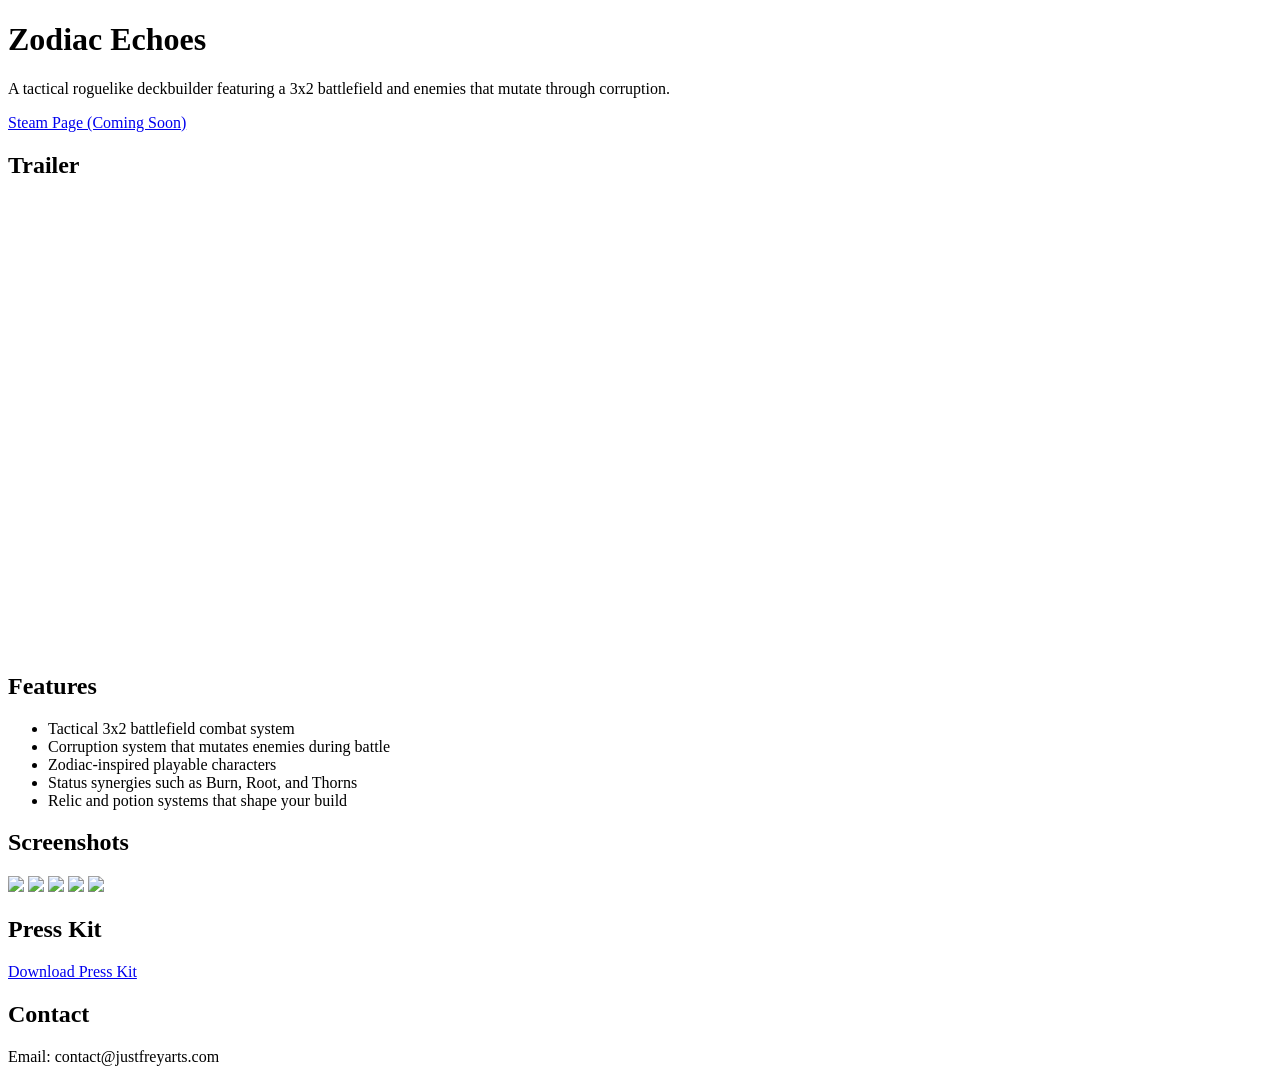
==== jp/index.html @ 33e1a5e1 "Add files via upload" ====
<!doctype html>
<html lang="en">
<head>
<meta charset="utf-8">
<meta name="viewport" content="width=device-width, initial-scale=1">
<title>Zodiac Echoes</title>
<link rel="stylesheet" href="style.css">
</head>

<body>

<div class="container">

<h1>Zodiac Echoes</h1>

<p class="tagline">
A tactical roguelike deckbuilder featuring a 3x2 battlefield and enemies that mutate through corruption.
</p>

<a class="button" href="#">Steam Page (Coming Soon)</a>

<h2>Trailer</h2>

<iframe width="800" height="450"
src="https://www.youtube.com/embed/D-wQ4sxnqoE"
title="Zodiac Echoes Trailer"
frameborder="0"
allowfullscreen>
</iframe>

<h2>Features</h2>

<ul>
<li>Tactical 3x2 battlefield combat system</li>
<li>Corruption system that mutates enemies during battle</li>
<li>Zodiac-inspired playable characters</li>
<li>Status synergies such as Burn, Root, and Thorns</li>
<li>Relic and potion systems that shape your build</li>
</ul>

<h2>Screenshots</h2>

<img src="images/screenshot1.png">
<img src="images/screenshot2.png">
<img src="images/screenshot3.png">
<img src="images/screenshot4.png">
<img src="images/screenshot5.png">

<h2>Press Kit</h2>

<a class="button" href="https://drive.google.com/file/d/1ltdT_NHINcRWcWzKrAo25rGVDyW46FDw/view?usp=sharing">
Download Press Kit
</a>

<h2>Contact</h2>

<p>Email: contact@justfreyarts.com</p>

</div>

</body>
</html>
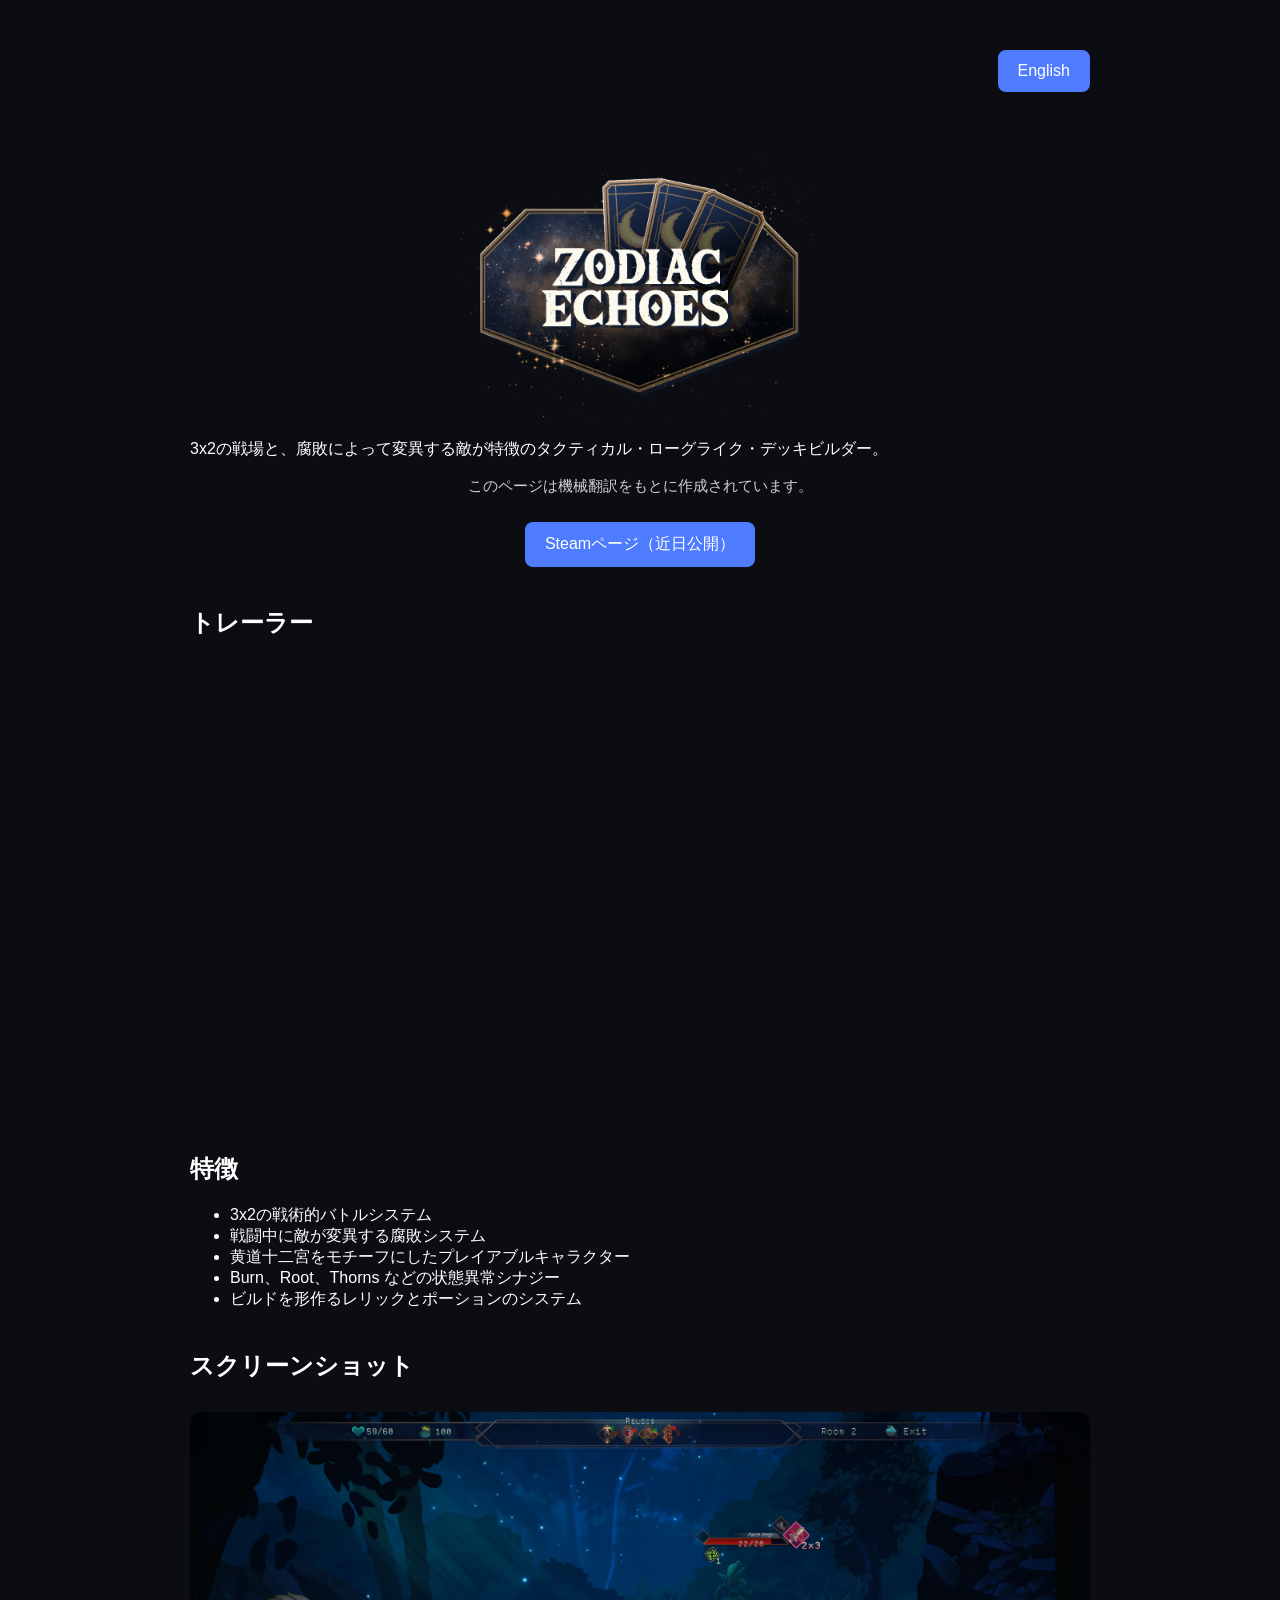
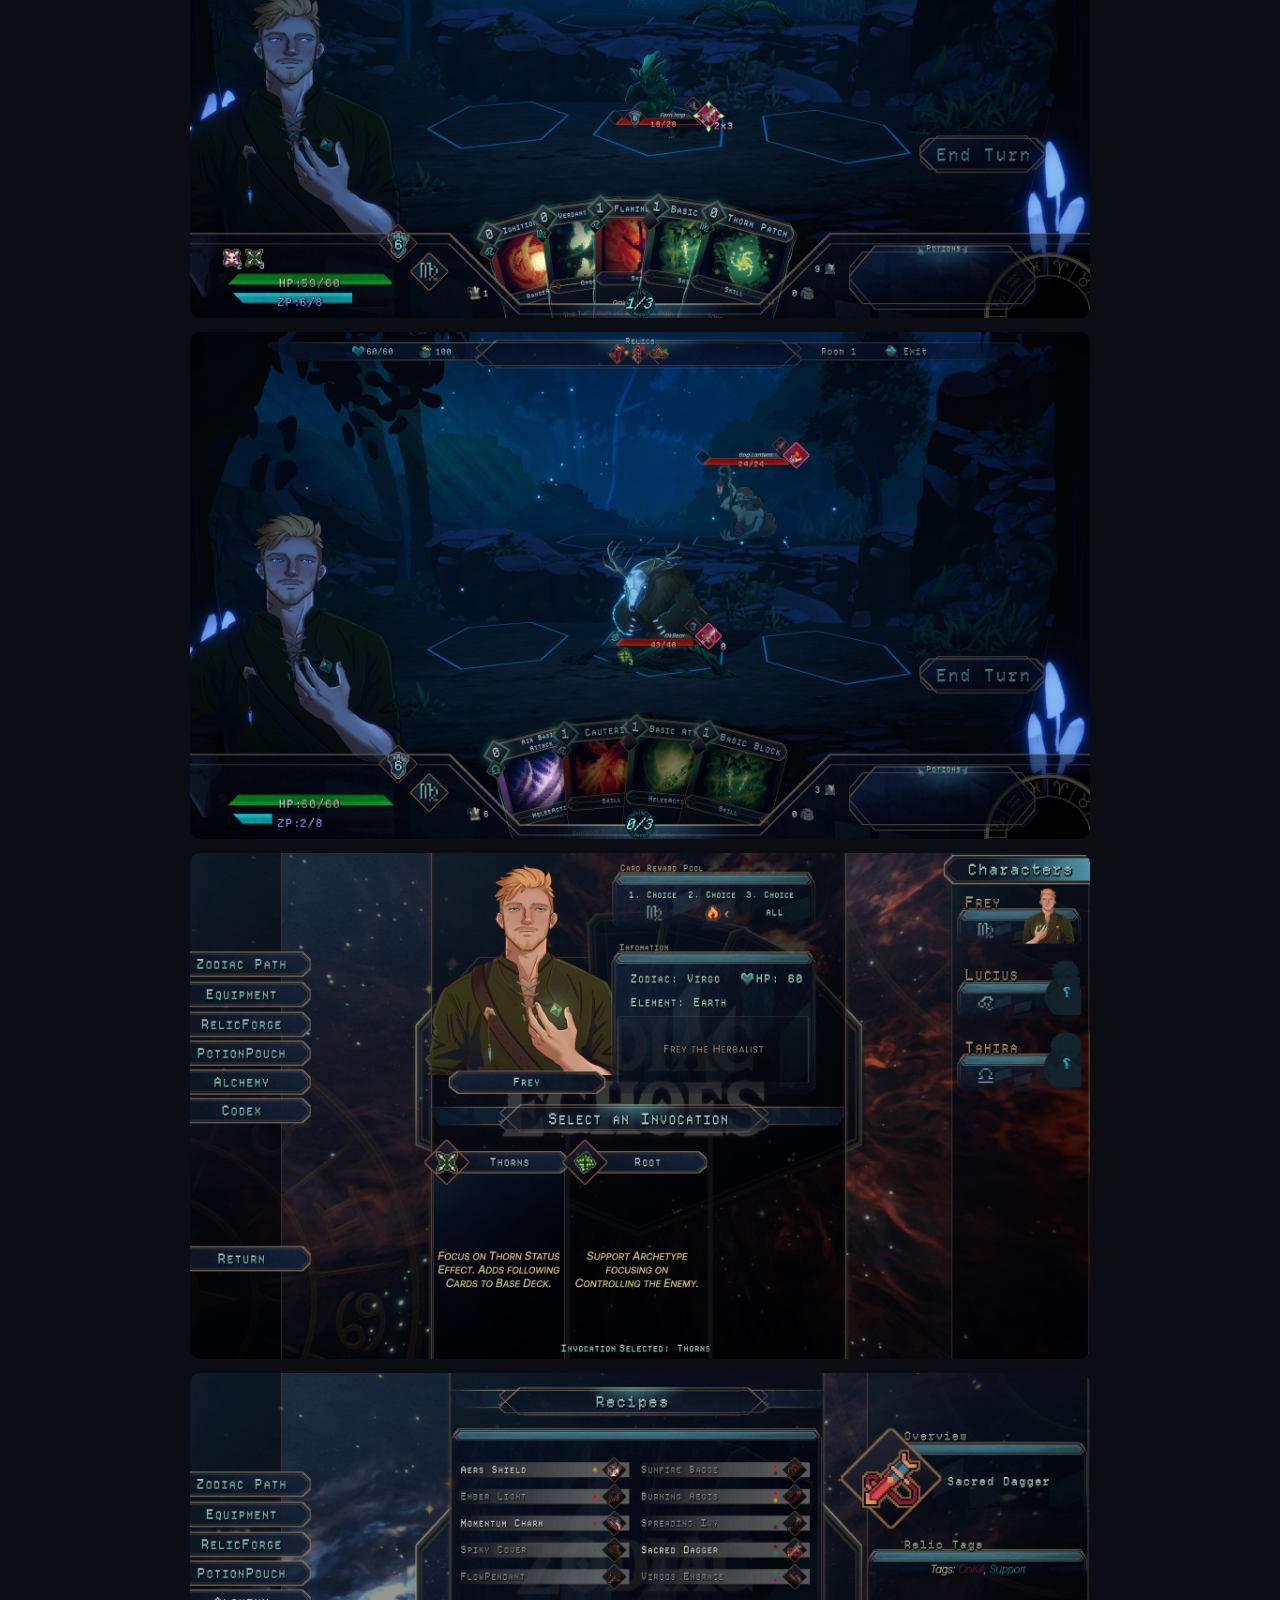
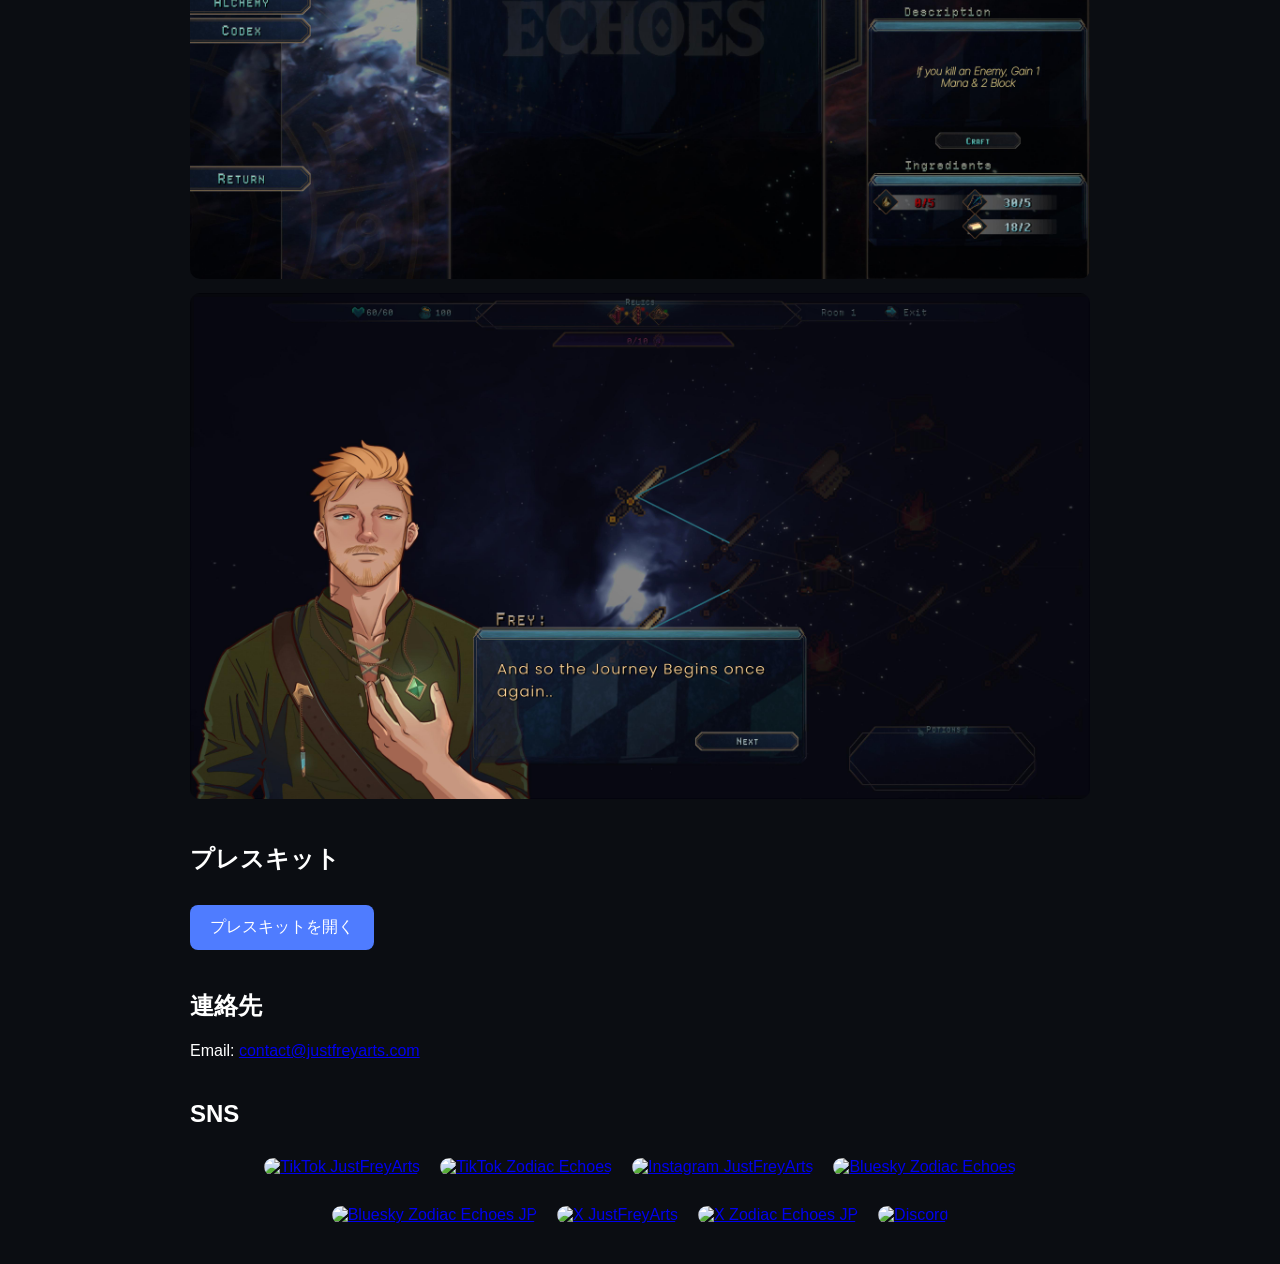
==== commit e645c200: "Create Japanese version of index.html Added Japanese version of the Zodiac Echoes webpage with local" ====
--- a/jp/index.html
+++ b/jp/index.html
@@ -1,62 +1,115 @@
 <!doctype html>
-<html lang="en">
+<html lang="ja">
 <head>
 <meta charset="utf-8">
 <meta name="viewport" content="width=device-width, initial-scale=1">
 <title>Zodiac Echoes</title>
-<link rel="stylesheet" href="style.css">
+<link rel="stylesheet" href="/style.css">
 </head>
 
 <body>
 
 <div class="container">
 
-<h1>Zodiac Echoes</h1>
+<div style="text-align:right; margin-bottom:20px;">
+  <a class="button" href="/">English</a>
+</div>
+
+<img src="/Images/logo.png" alt="Zodiac Echoes Logo" style="max-width: 400px; width: 100%; display:block; margin:0 auto 20px auto;">
 
 <p class="tagline">
-A tactical roguelike deckbuilder featuring a 3x2 battlefield and enemies that mutate through corruption.
+3x2の戦場と、腐敗によって変異する敵が特徴のタクティカル・ローグライク・デッキビルダー。
 </p>
 
-<a class="button" href="#">Steam Page (Coming Soon)</a>
+<p style="text-align:center; font-size:0.95rem; opacity:0.8;">
+このページは機械翻訳をもとに作成されています。
+</p>
 
-<h2>Trailer</h2>
+<div style="text-align:center; margin-bottom:30px;">
+  <a class="button" href="#">Steamページ（近日公開）</a>
+</div>
 
-<iframe width="800" height="450"
-src="https://www.youtube.com/embed/D-wQ4sxnqoE"
-title="Zodiac Echoes Trailer"
-frameborder="0"
-allowfullscreen>
-</iframe>
+<h2>トレーラー</h2>
 
-<h2>Features</h2>
+<div style="text-align:center; margin-bottom:30px;">
+  <iframe
+    style="width:100%; max-width:800px; aspect-ratio:16/9;"
+    src="https://www.youtube.com/embed/D-wQ4sxnqoE"
+    title="Zodiac Echoes Trailer"
+    frameborder="0"
+    allowfullscreen>
+  </iframe>
+</div>
+
+<h2>特徴</h2>
 
 <ul>
-<li>Tactical 3x2 battlefield combat system</li>
-<li>Corruption system that mutates enemies during battle</li>
-<li>Zodiac-inspired playable characters</li>
-<li>Status synergies such as Burn, Root, and Thorns</li>
-<li>Relic and potion systems that shape your build</li>
+<li>3x2の戦術的バトルシステム</li>
+<li>戦闘中に敵が変異する腐敗システム</li>
+<li>黄道十二宮をモチーフにしたプレイアブルキャラクター</li>
+<li>Burn、Root、Thorns などの状態異常シナジー</li>
+<li>ビルドを形作るレリックとポーションのシステム</li>
 </ul>
 
-<h2>Screenshots</h2>
+<h2>スクリーンショット</h2>
 
-<img src="images/screenshot1.png">
-<img src="images/screenshot2.png">
-<img src="images/screenshot3.png">
-<img src="images/screenshot4.png">
-<img src="images/screenshot5.png">
+<img src="/Images/screenshot1.png" alt="Screenshot 1">
+<img src="/Images/screenshot2.png" alt="Screenshot 2">
+<img src="/Images/screenshot3.png" alt="Screenshot 3">
+<img src="/Images/screenshot4.png" alt="Screenshot 4">
+<img src="/Images/screenshot5.png" alt="Screenshot 5">
 
-<h2>Press Kit</h2>
+<h2>プレスキット</h2>
 
-<a class="button" href="https://drive.google.com/file/d/1ltdT_NHINcRWcWzKrAo25rGVDyW46FDw/view?usp=sharing">
-Download Press Kit
-</a>
+<p>
+  <a class="button" href="https://drive.google.com/drive/folders/1XVY-5XpsSNvLoW3iq1N2djyEErdakzjo?usp=sharing" target="_blank">
+    プレスキットを開く
+  </a>
+</p>
 
-<h2>Contact</h2>
+<h2>連絡先</h2>
 
-<p>Email: contact@justfreyarts.com</p>
+<p>Email: <a href="mailto:contact@justfreyarts.com">contact@justfreyarts.com</a></p>
+
+<h2>SNS</h2>
+
+<div style="display:flex; flex-wrap:wrap; gap:20px; align-items:center; justify-content:center; margin-top:20px;">
+
+  <a href="https://www.tiktok.com/@justfreyarts?lang=en" target="_blank" title="TikTok JustFreyArts">
+    <img src="/Logo/tiktok-logo.png" alt="TikTok JustFreyArts" style="width:40px; height:40px;">
+  </a>
+
+  <a href="https://www.tiktok.com/@zodiacechoesgame?lang=en" target="_blank" title="TikTok Zodiac Echoes">
+    <img src="/Logo/tiktok-logo.png" alt="TikTok Zodiac Echoes" style="width:40px; height:40px;">
+  </a>
+
+  <a href="https://www.instagram.com/justfreyarts?igsh=N3FnMDBkcW8xdmNq" target="_blank" title="Instagram JustFreyArts">
+    <img src="/Logo/instagram-logo.png" alt="Instagram JustFreyArts" style="width:40px; height:40px;">
+  </a>
+
+  <a href="https://bsky.app/profile/zodiacechoes.bsky.social" target="_blank" title="Bluesky Zodiac Echoes">
+    <img src="/Logo/bluesky-logo.png" alt="Bluesky Zodiac Echoes" style="width:40px; height:40px;">
+  </a>
+
+  <a href="https://bsky.app/profile/zodiacechoes-jp.bsky.social" target="_blank" title="Bluesky Zodiac Echoes JP">
+    <img src="/Logo/bluesky-logo.png" alt="Bluesky Zodiac Echoes JP" style="width:40px; height:40px;">
+  </a>
+
+  <a href="https://x.com/justfreyarts?s=11" target="_blank" title="X JustFreyArts">
+    <img src="/Logo/x-logo.png" alt="X JustFreyArts" style="width:40px; height:40px;">
+  </a>
+
+  <a href="https://x.com/zodiacechoesjp?s=11" target="_blank" title="X Zodiac Echoes JP">
+    <img src="/Logo/x-logo.png" alt="X Zodiac Echoes JP" style="width:40px; height:40px;">
+  </a>
+
+  <a href="https://discord.gg/5UsZvKEeh" target="_blank" title="Discord">
+    <img src="/Logo/discord-logo.png" alt="Discord" style="width:40px; height:40px;">
+  </a>
+
+</div>
 
 </div>
 
 </body>
-</html>+</html>
--- a/style.css
+++ b/style.css
@@ -0,0 +1,36 @@
+body{
+background:#0b0d12;
+color:white;
+font-family:Arial, sans-serif;
+margin:0;
+}
+
+.container{
+max-width:900px;
+margin:auto;
+padding:40px;
+}
+
+h1{
+font-size:40px;
+}
+
+h2{
+margin-top:40px;
+}
+
+img{
+width:100%;
+margin-top:10px;
+border-radius:10px;
+}
+
+.button{
+display:inline-block;
+padding:12px 20px;
+background:#4f7cff;
+color:white;
+text-decoration:none;
+border-radius:8px;
+margin-top:10px;
+}
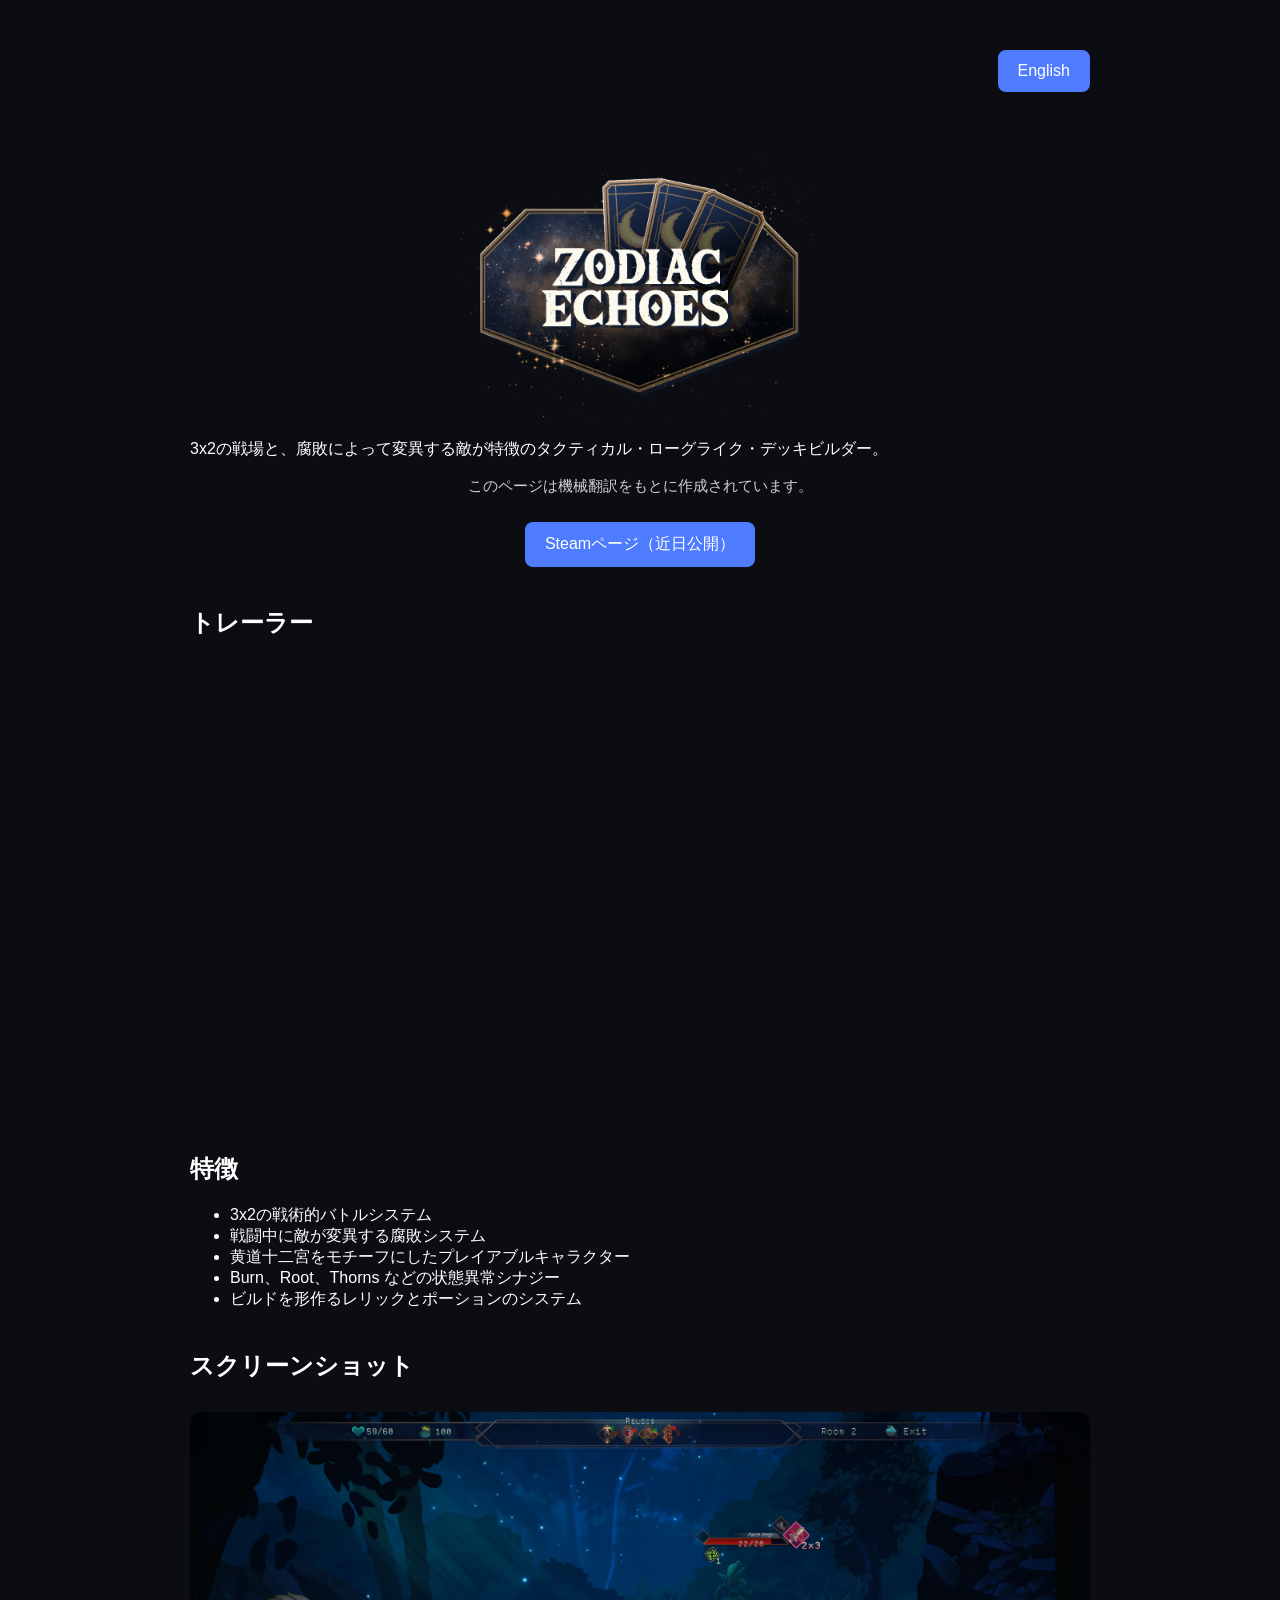
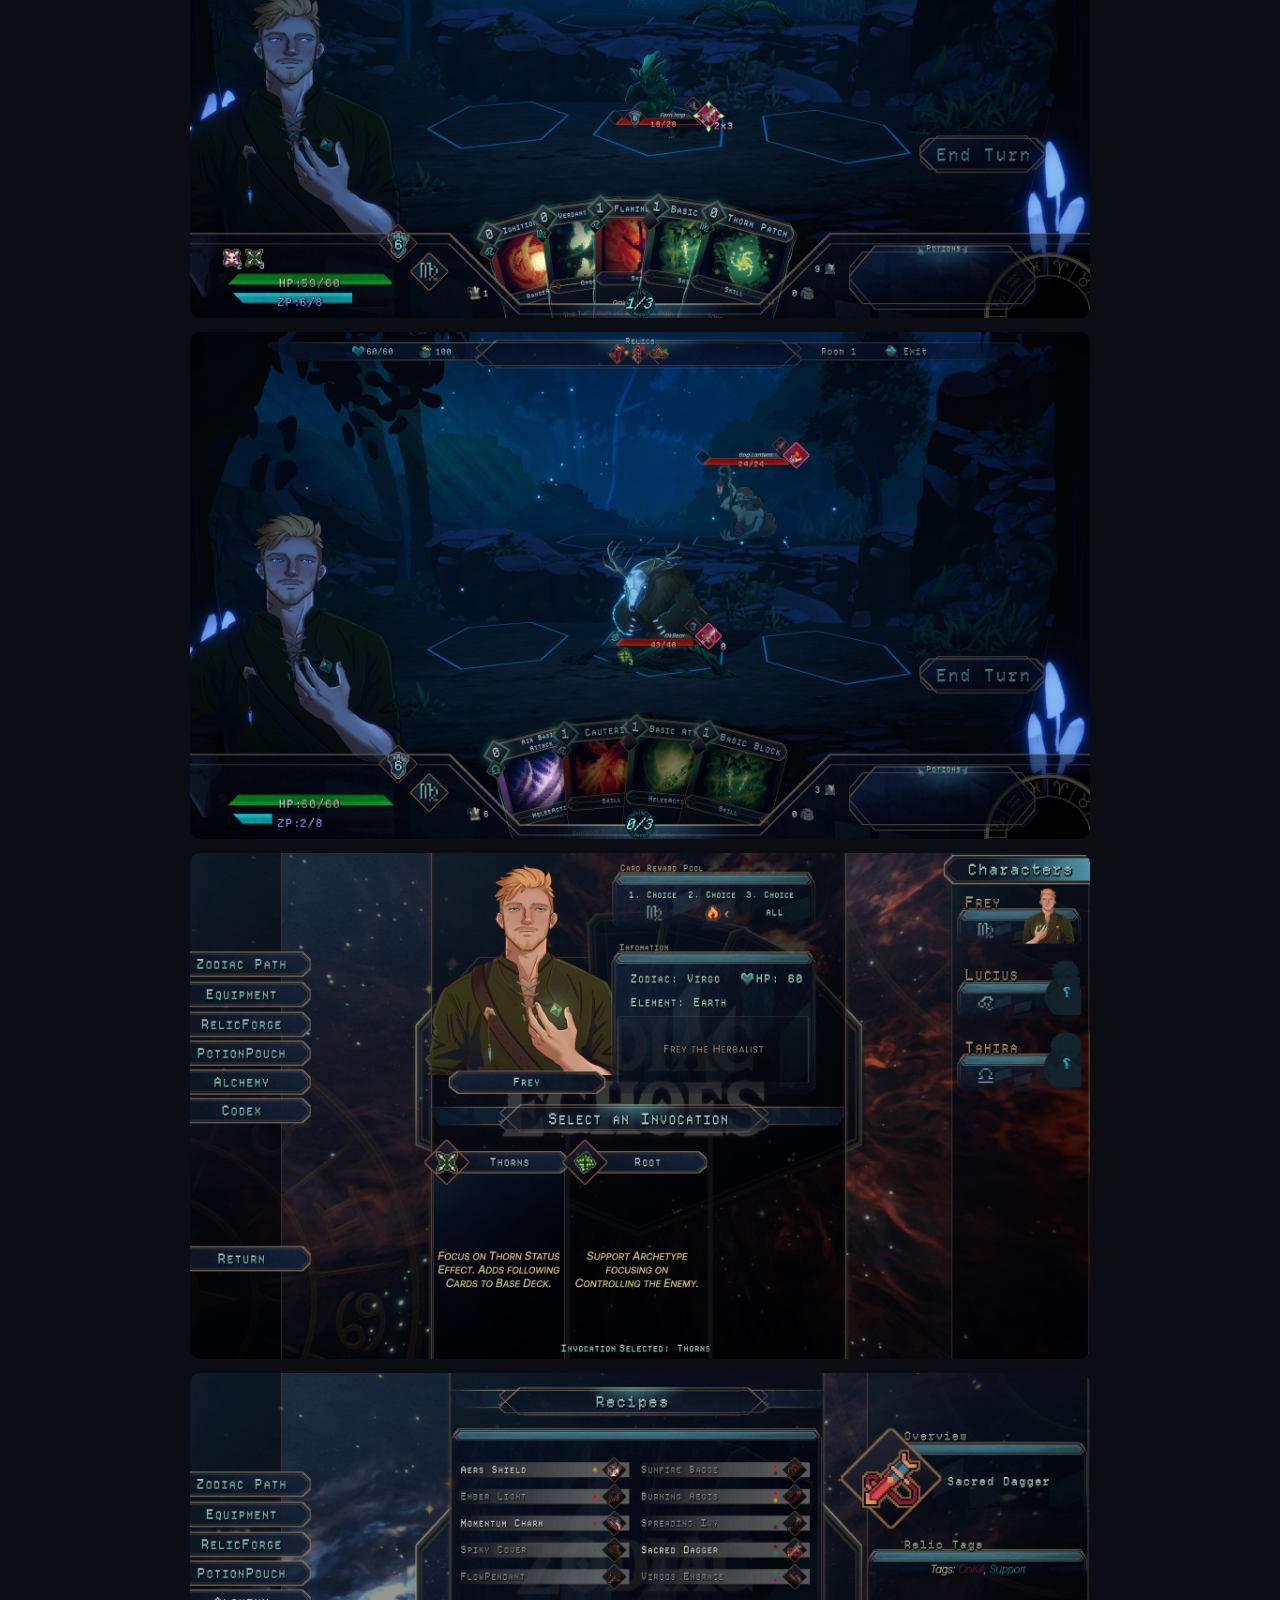
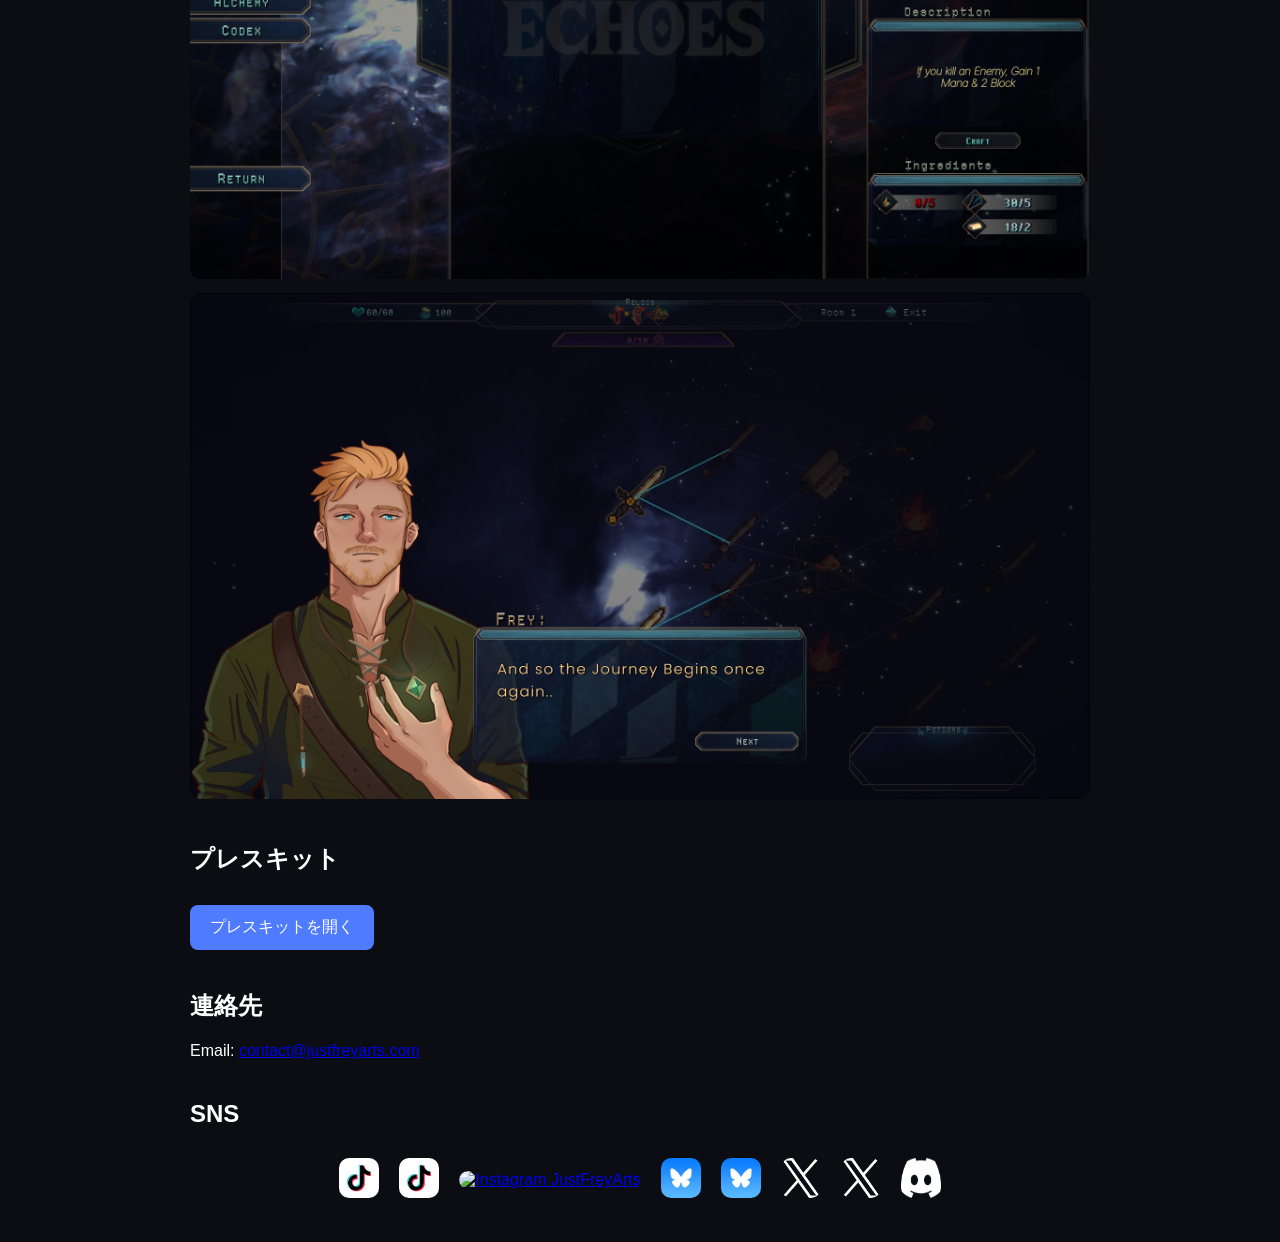
==== commit cd6a20f9: "Fix HTML encoding issues in index.html" ====
--- a/jp/index.html
+++ b/jp/index.html
@@ -83,7 +83,7 @@
     <img src="/Logo/tiktok-logo.png" alt="TikTok Zodiac Echoes" style="width:40px; height:40px;">
   </a>
 
-  <a href="https://www.instagram.com/justfreyarts?igsh=N3FnMDBkcW8xdmNq" target="_blank" title="Instagram JustFreyArts">
+  <a href="https://www.instagram.com/justfreyarts/" target="_blank" title="Instagram JustFreyArts">
     <img src="/Logo/instagram-logo.png" alt="Instagram JustFreyArts" style="width:40px; height:40px;">
   </a>
 
@@ -113,3 +113,4 @@
 
 </body>
 </html>
+
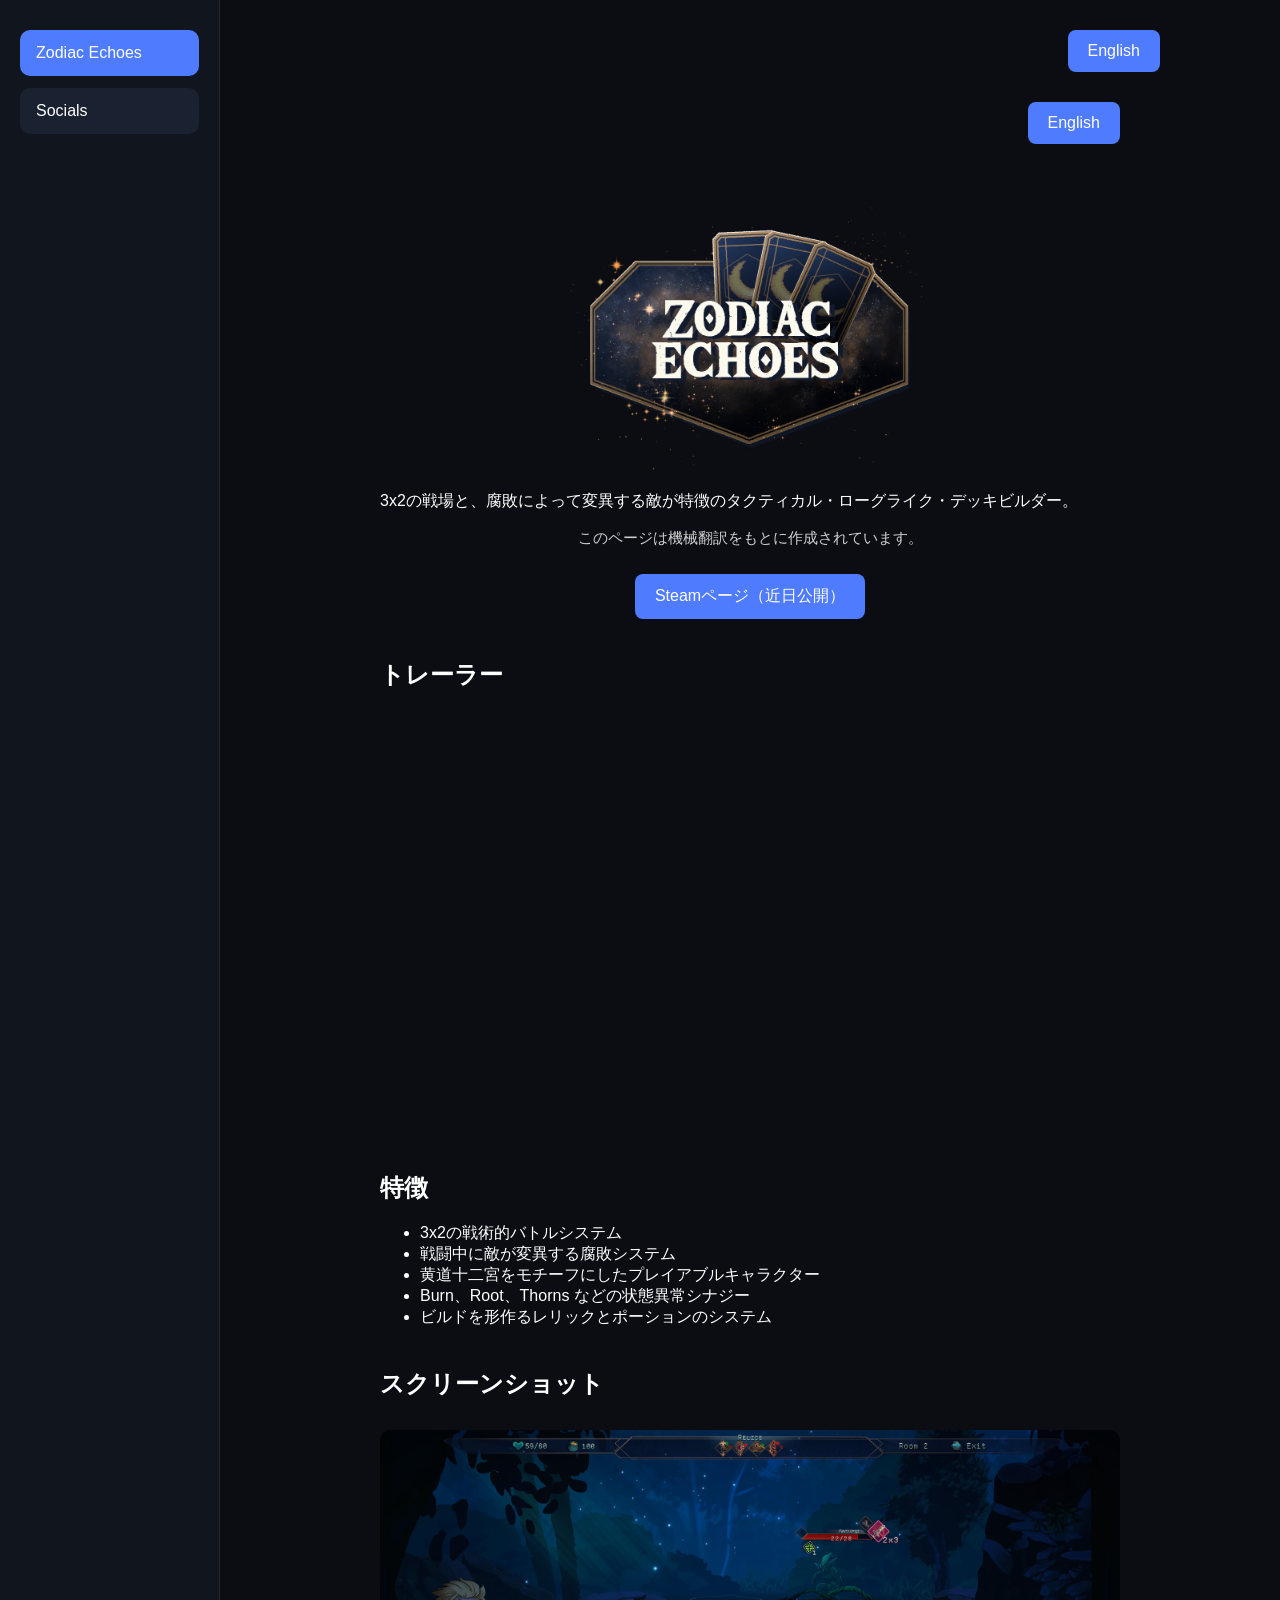
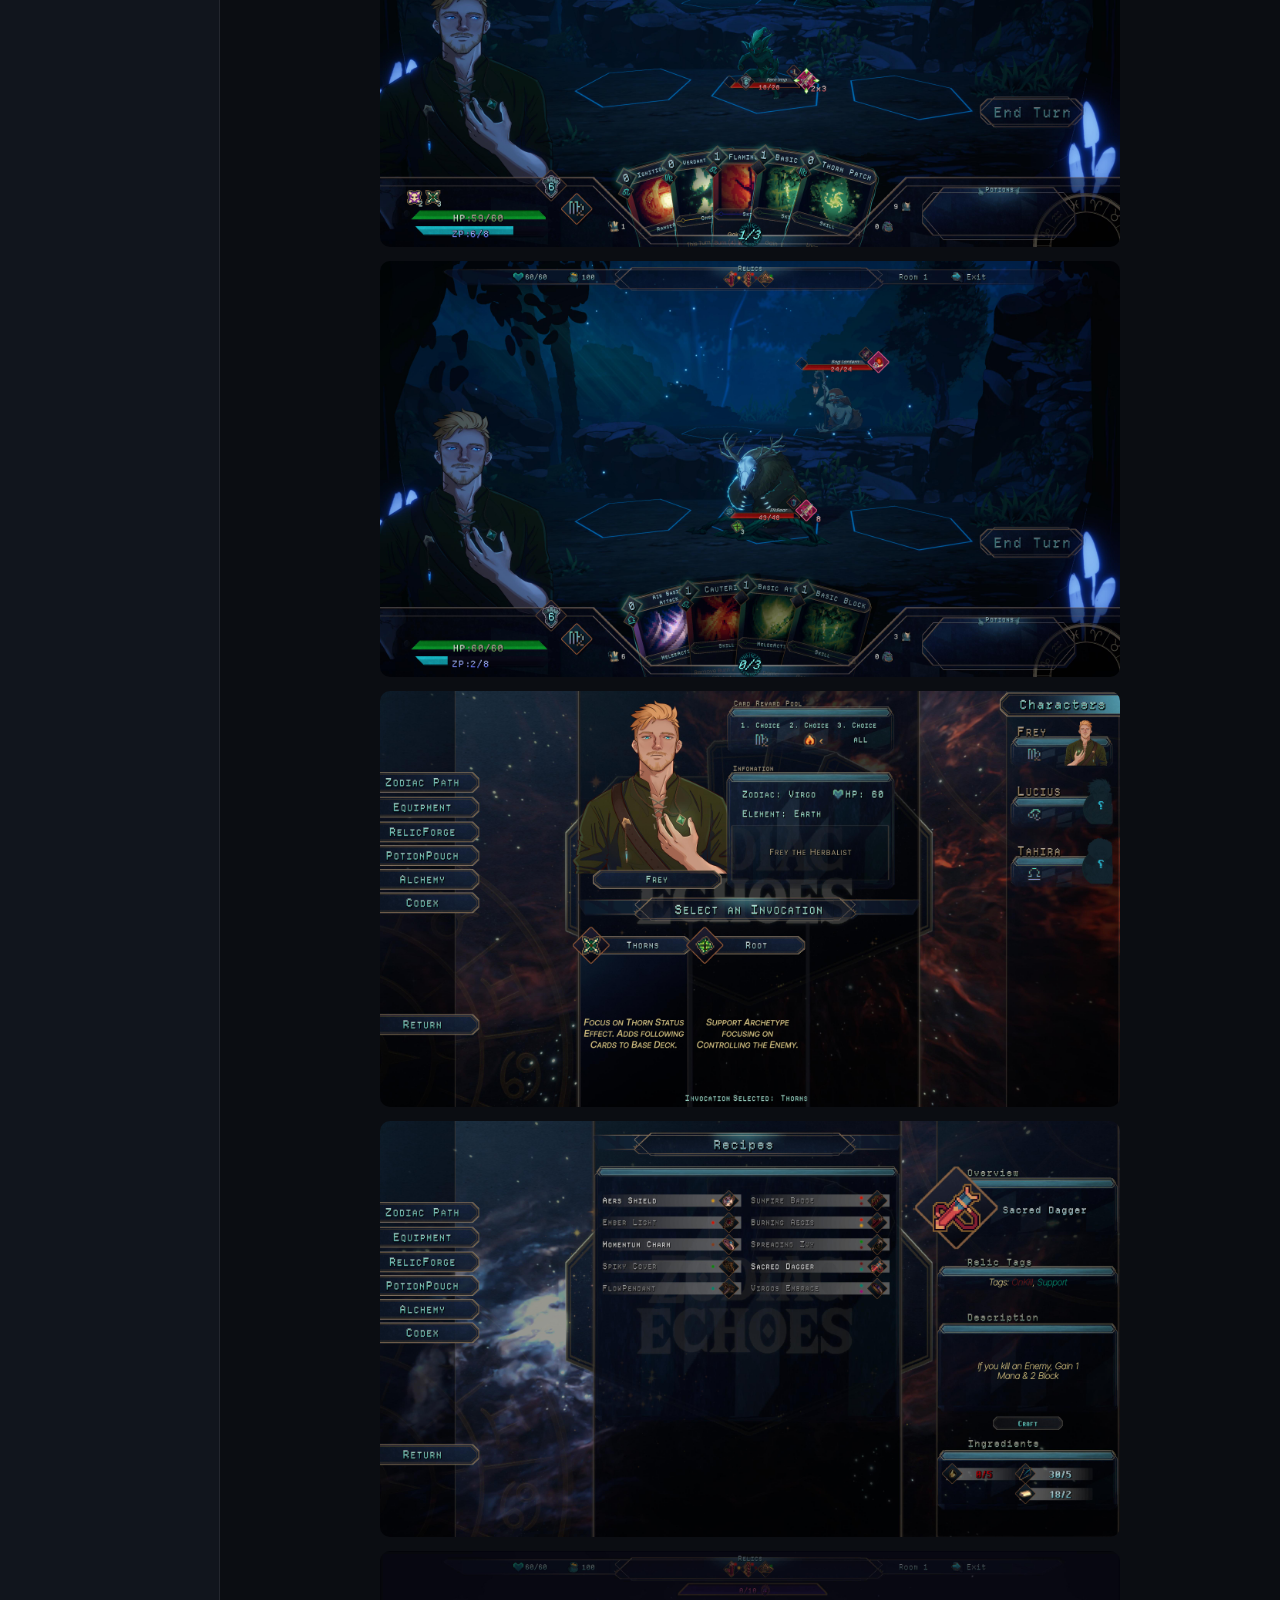
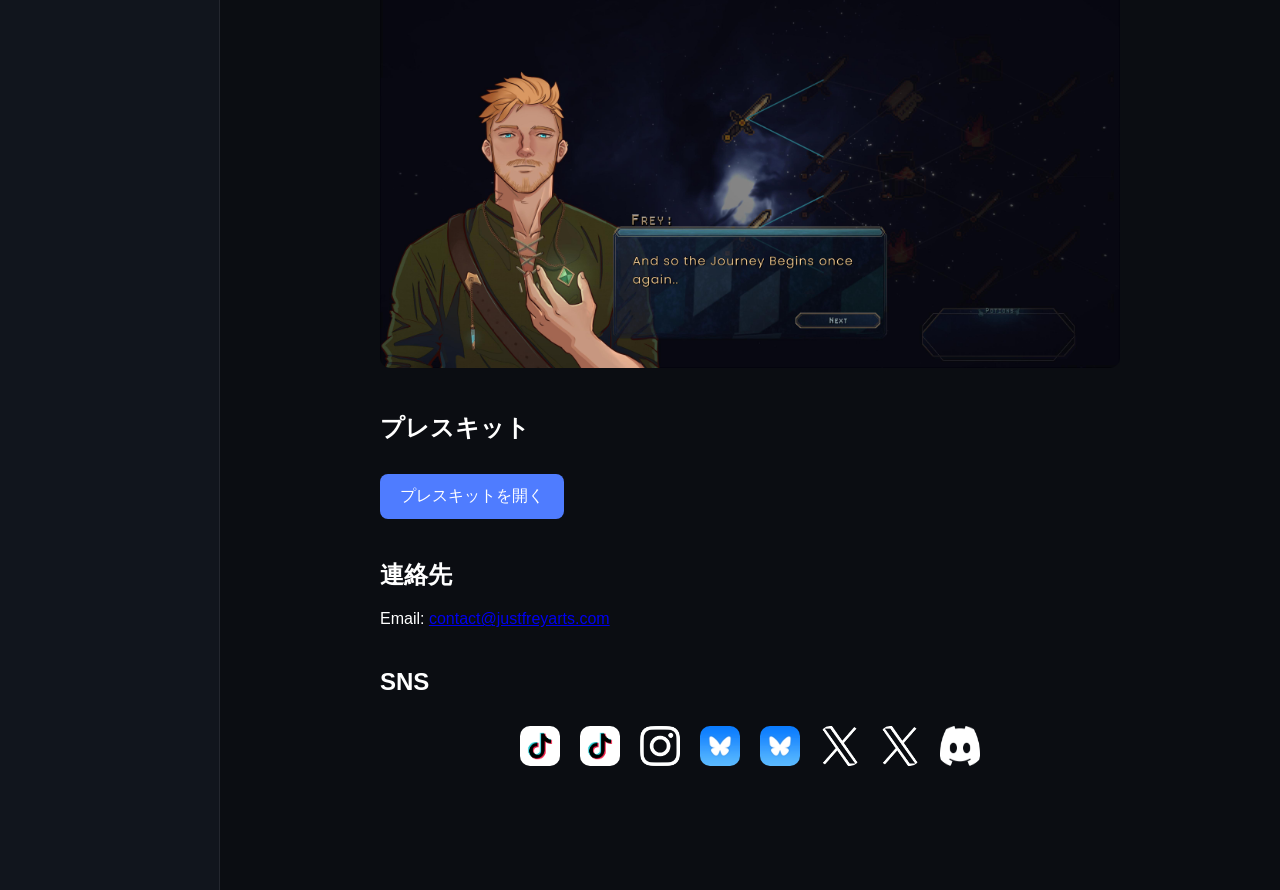
==== commit 9644d195: "Update index.html" ====
--- a/jp/index.html
+++ b/jp/index.html
@@ -1,3 +1,27 @@
+<!doctype html>
+<html lang="ja">
+<head>
+  <meta charset="utf-8">
+  <meta name="viewport" content="width=device-width, initial-scale=1">
+  <title>Zodiac Echoes</title>
+  <link rel="stylesheet" href="/style.css">
+</head>
+<body>
+
+  <div class="page-layout">
+
+    <aside class="side-tabs">
+      <a class="side-tab active" href="/jp/">Zodiac Echoes</a>
+      <a class="side-tab" href="/jp/socials/">Socials</a>
+    </aside>
+
+    <main class="main-content">
+      <div class="top-tabs">
+        <a class="button" href="/">English</a>
+      </div>
+
+      <div class="container">
+       
 <!doctype html>
 <html lang="ja">
 <head>
@@ -114,3 +138,11 @@
 </body>
 </html>
 
+
+      </div>
+    </main>
+
+  </div>
+
+</body>
+</html>
--- a/style.css
+++ b/style.css
@@ -1,36 +1,116 @@
 body{
-background:#0b0d12;
-color:white;
-font-family:Arial, sans-serif;
-margin:0;
+  background:#0b0d12;
+  color:white;
+  font-family:Arial, sans-serif;
+  margin:0;
+}
+
+.page-layout{
+  display:flex;
+  min-height:100vh;
+}
+
+.side-tabs{
+  width:220px;
+  background:#11151d;
+  padding:30px 20px;
+  box-sizing:border-box;
+  border-right:1px solid rgba(255,255,255,0.08);
+  display:flex;
+  flex-direction:column;
+  gap:12px;
+}
+
+.side-tab{
+  display:block;
+  padding:14px 16px;
+  background:#1a2130;
+  color:white;
+  text-decoration:none;
+  border-radius:10px;
+  transition:0.2s ease;
+}
+
+.side-tab:hover{
+  background:#253149;
+}
+
+.side-tab.active{
+  background:#4f7cff;
+}
+
+.main-content{
+  flex:1;
+  padding:20px 0 40px 0;
+}
+
+.top-tabs{
+  max-width:900px;
+  margin:0 auto 20px auto;
+  padding:0 40px;
+  display:flex;
+  justify-content:flex-end;
+  gap:10px;
+  box-sizing:border-box;
 }
 
 .container{
-max-width:900px;
-margin:auto;
-padding:40px;
+  max-width:900px;
+  margin:auto;
+  padding:0 40px 40px 40px;
+  box-sizing:border-box;
 }
 
 h1{
-font-size:40px;
+  font-size:40px;
 }
 
 h2{
-margin-top:40px;
+  margin-top:40px;
 }
 
 img{
-width:100%;
-margin-top:10px;
-border-radius:10px;
+  width:100%;
+  margin-top:10px;
+  border-radius:10px;
 }
 
 .button{
-display:inline-block;
-padding:12px 20px;
-background:#4f7cff;
-color:white;
-text-decoration:none;
-border-radius:8px;
-margin-top:10px;
-}+  display:inline-block;
+  padding:12px 20px;
+  background:#4f7cff;
+  color:white;
+  text-decoration:none;
+  border-radius:8px;
+  margin-top:10px;
+}
+
+.social-button{
+  display:block;
+  width:fit-content;
+  margin-bottom:12px;
+}
+
+@media (max-width: 900px){
+  .page-layout{
+    flex-direction:column;
+  }
+
+  .side-tabs{
+    width:100%;
+    border-right:none;
+    border-bottom:1px solid rgba(255,255,255,0.08);
+    flex-direction:row;
+    flex-wrap:wrap;
+  }
+
+  .top-tabs{
+    justify-content:flex-start;
+  }
+
+  .container,
+  .top-tabs{
+    padding-left:20px;
+    padding-right:20px;
+  }
+}
--- a/style.css
+++ b/style.css
@@ -1,36 +1,116 @@
 body{
-background:#0b0d12;
-color:white;
-font-family:Arial, sans-serif;
-margin:0;
+  background:#0b0d12;
+  color:white;
+  font-family:Arial, sans-serif;
+  margin:0;
+}
+
+.page-layout{
+  display:flex;
+  min-height:100vh;
+}
+
+.side-tabs{
+  width:220px;
+  background:#11151d;
+  padding:30px 20px;
+  box-sizing:border-box;
+  border-right:1px solid rgba(255,255,255,0.08);
+  display:flex;
+  flex-direction:column;
+  gap:12px;
+}
+
+.side-tab{
+  display:block;
+  padding:14px 16px;
+  background:#1a2130;
+  color:white;
+  text-decoration:none;
+  border-radius:10px;
+  transition:0.2s ease;
+}
+
+.side-tab:hover{
+  background:#253149;
+}
+
+.side-tab.active{
+  background:#4f7cff;
+}
+
+.main-content{
+  flex:1;
+  padding:20px 0 40px 0;
+}
+
+.top-tabs{
+  max-width:900px;
+  margin:0 auto 20px auto;
+  padding:0 40px;
+  display:flex;
+  justify-content:flex-end;
+  gap:10px;
+  box-sizing:border-box;
 }
 
 .container{
-max-width:900px;
-margin:auto;
-padding:40px;
+  max-width:900px;
+  margin:auto;
+  padding:0 40px 40px 40px;
+  box-sizing:border-box;
 }
 
 h1{
-font-size:40px;
+  font-size:40px;
 }
 
 h2{
-margin-top:40px;
+  margin-top:40px;
 }
 
 img{
-width:100%;
-margin-top:10px;
-border-radius:10px;
+  width:100%;
+  margin-top:10px;
+  border-radius:10px;
 }
 
 .button{
-display:inline-block;
-padding:12px 20px;
-background:#4f7cff;
-color:white;
-text-decoration:none;
-border-radius:8px;
-margin-top:10px;
-}+  display:inline-block;
+  padding:12px 20px;
+  background:#4f7cff;
+  color:white;
+  text-decoration:none;
+  border-radius:8px;
+  margin-top:10px;
+}
+
+.social-button{
+  display:block;
+  width:fit-content;
+  margin-bottom:12px;
+}
+
+@media (max-width: 900px){
+  .page-layout{
+    flex-direction:column;
+  }
+
+  .side-tabs{
+    width:100%;
+    border-right:none;
+    border-bottom:1px solid rgba(255,255,255,0.08);
+    flex-direction:row;
+    flex-wrap:wrap;
+  }
+
+  .top-tabs{
+    justify-content:flex-start;
+  }
+
+  .container,
+  .top-tabs{
+    padding-left:20px;
+    padding-right:20px;
+  }
+}
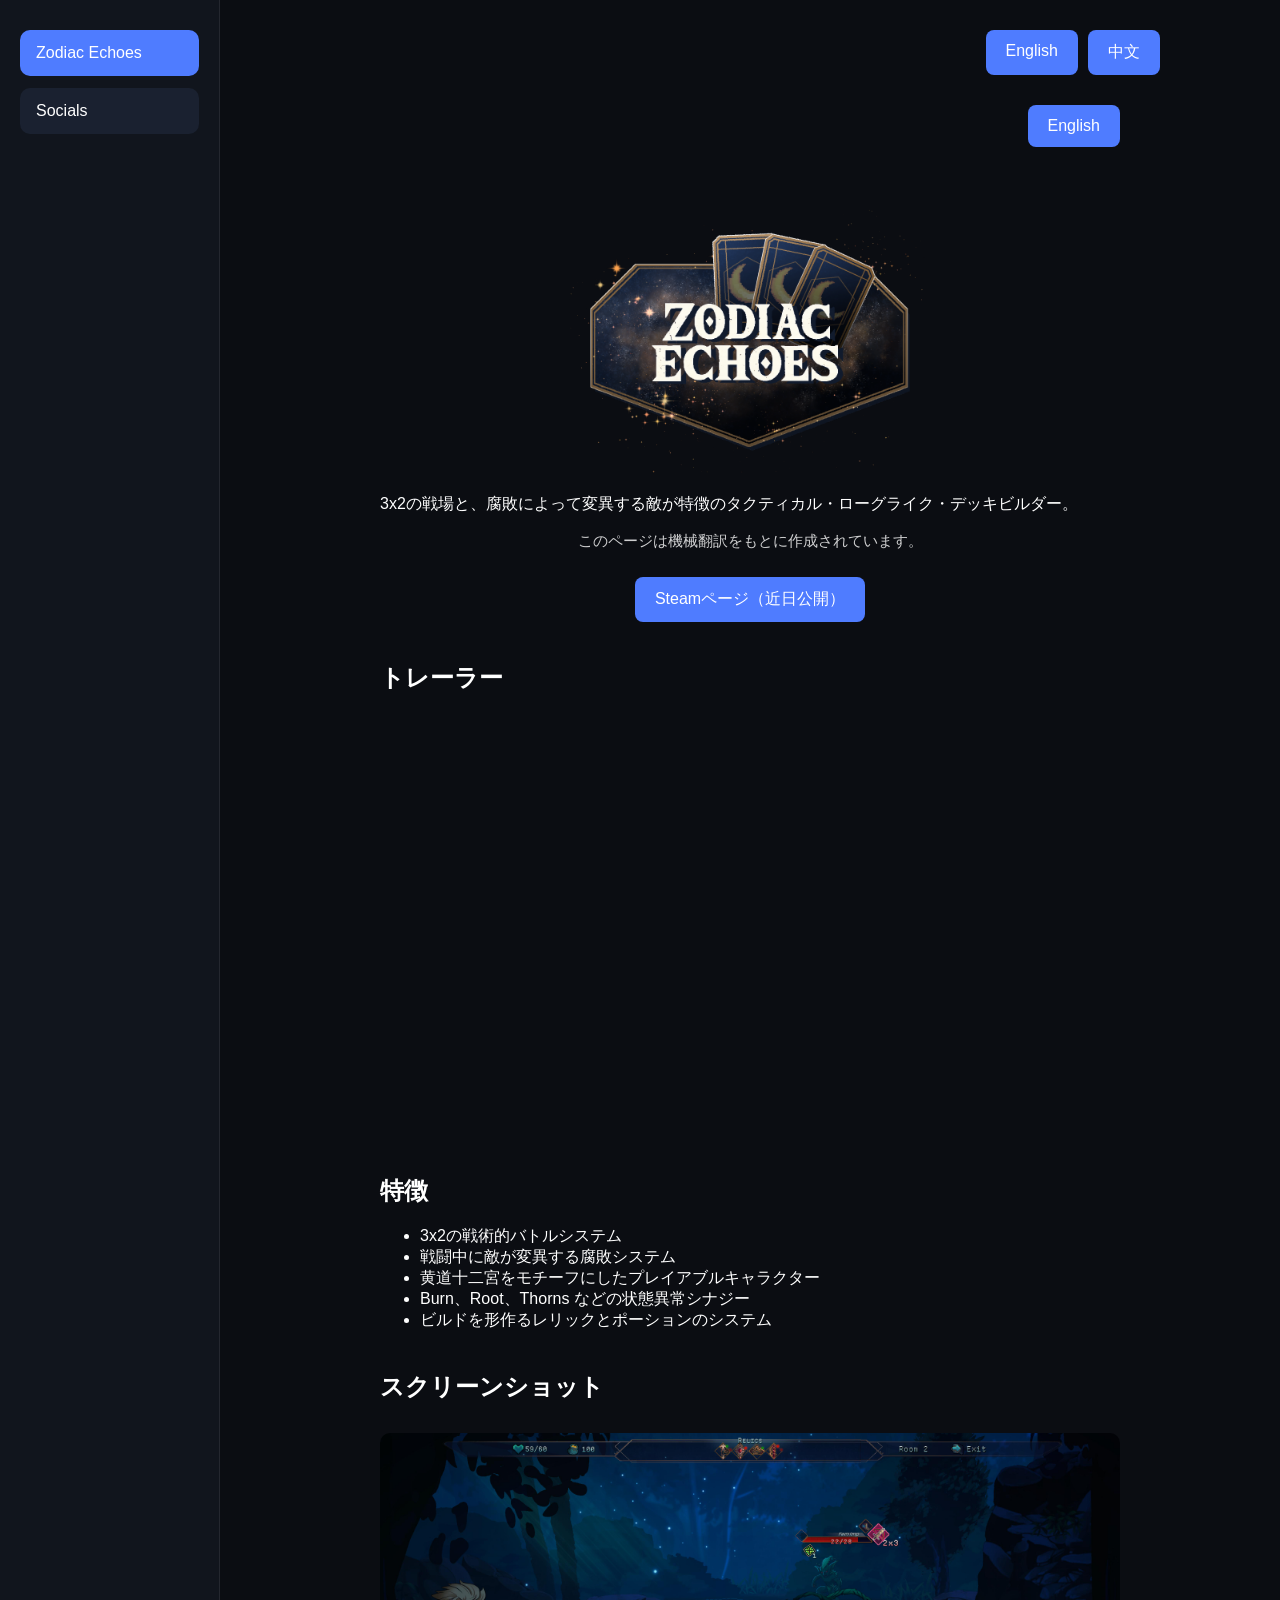
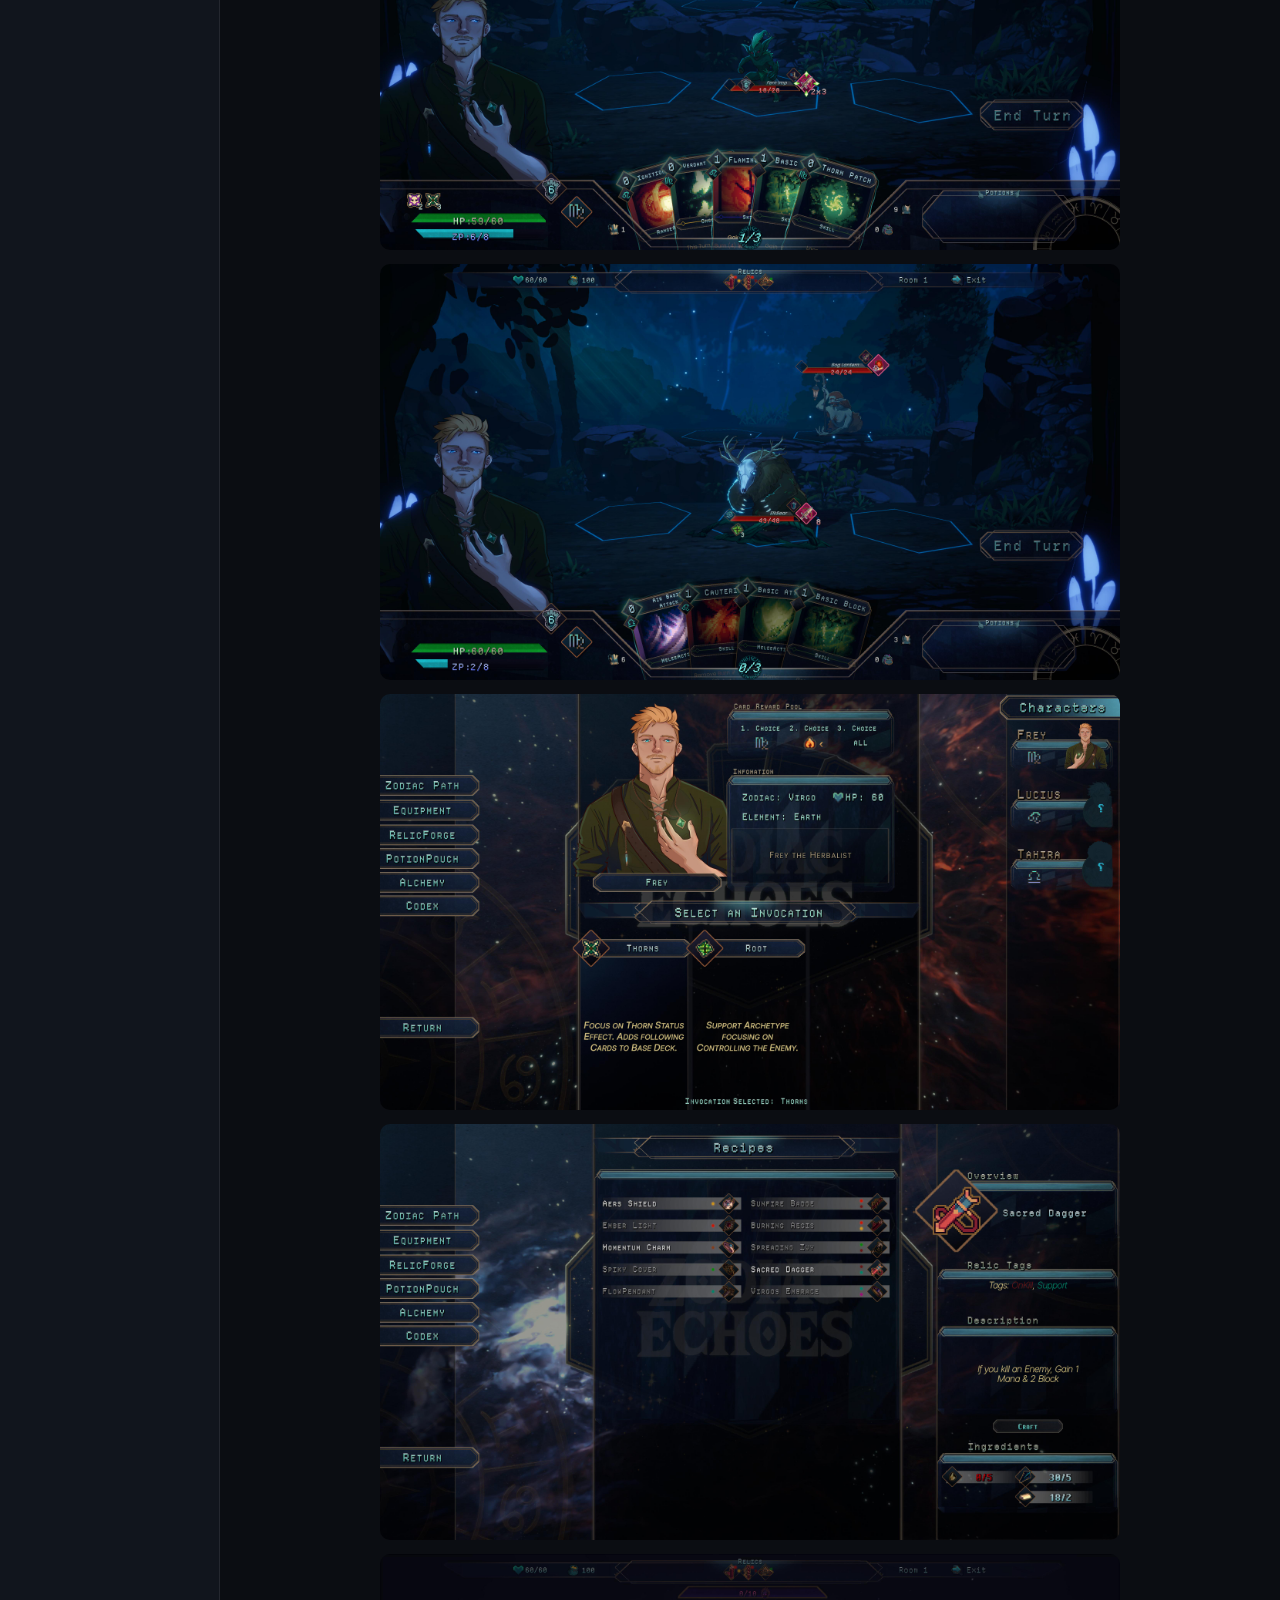
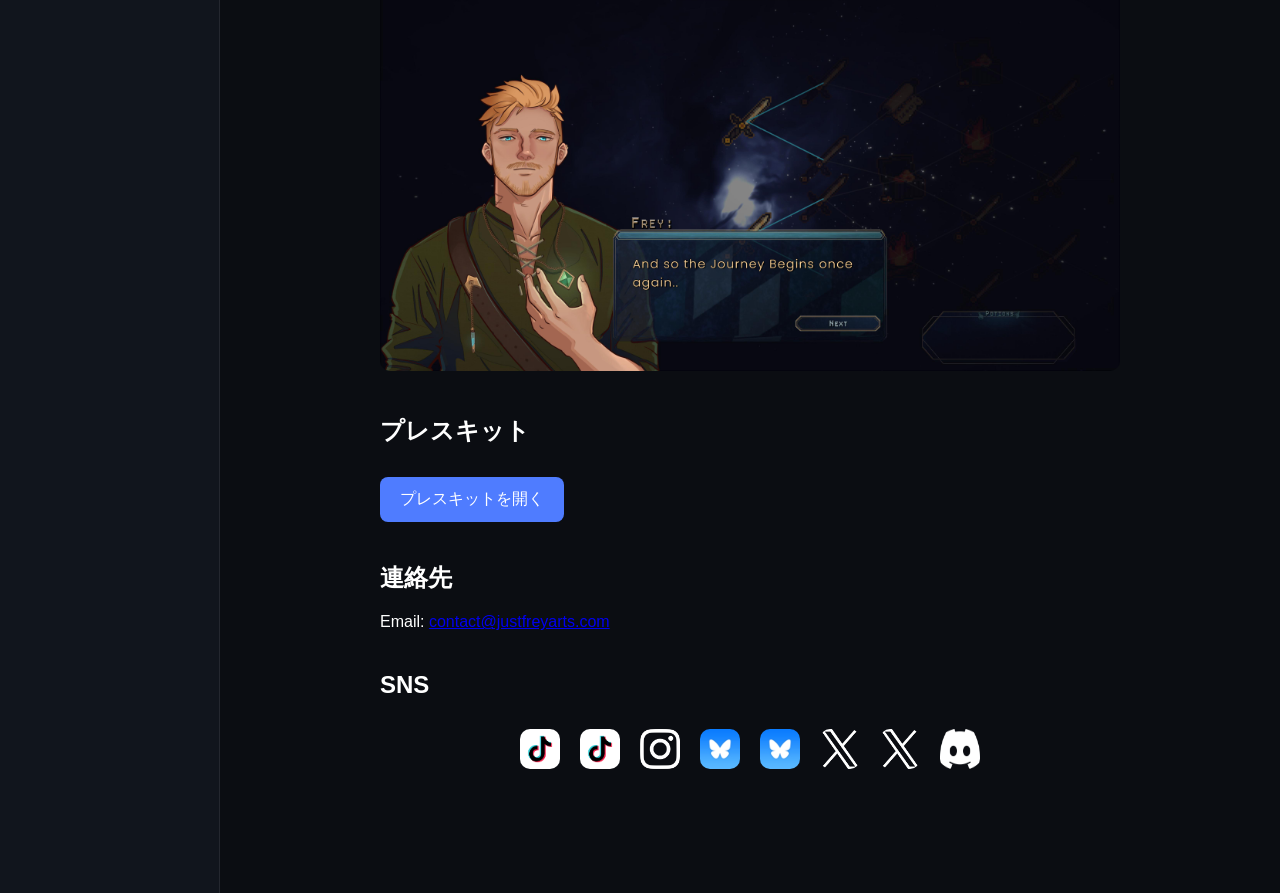
==== commit d35259cc: "Add Chinese language option to index.html Added a Chinese language option to the navigation." ====
--- a/jp/index.html
+++ b/jp/index.html
@@ -16,9 +16,10 @@
     </aside>
 
     <main class="main-content">
-      <div class="top-tabs">
-        <a class="button" href="/">English</a>
-      </div>
+    <div class="top-tabs">
+  <a class="button" href="/">English</a>
+  <a class="button" href="/zh/">中文</a>
+</div>
 
       <div class="container">
        
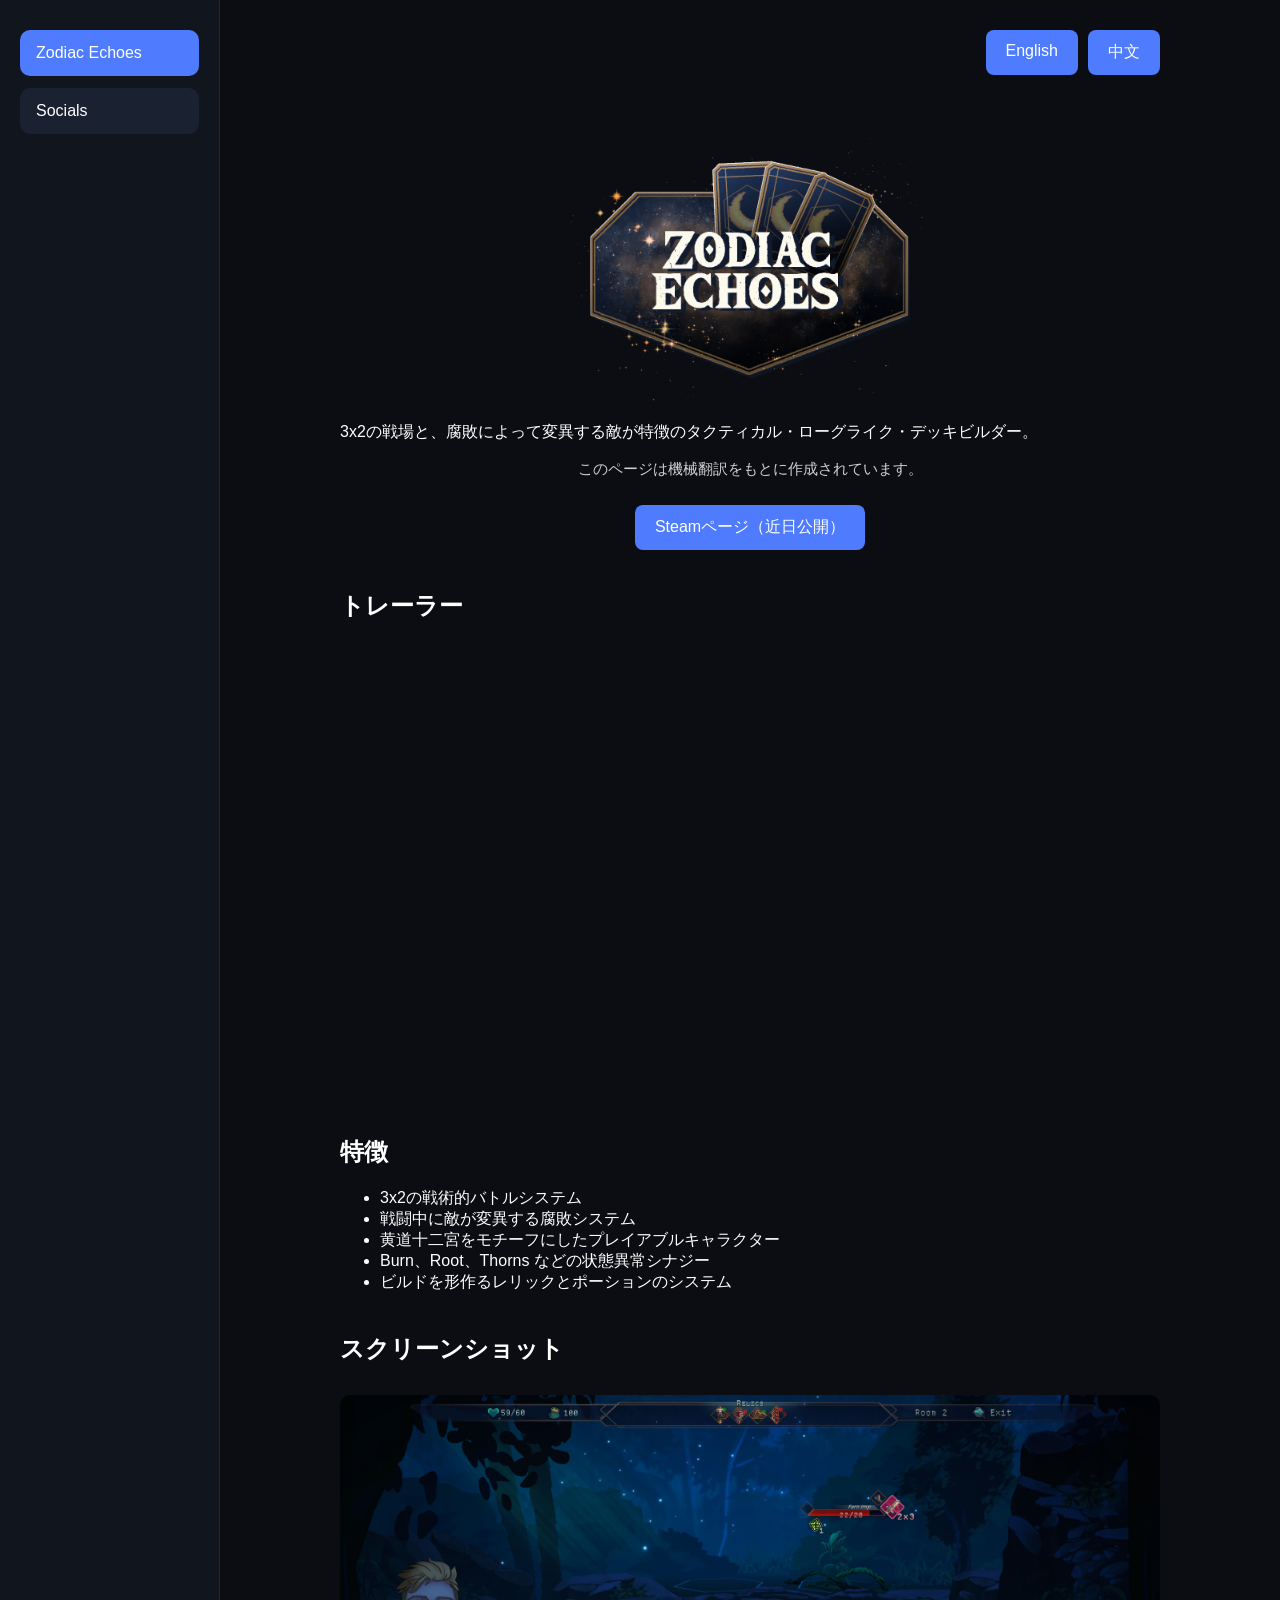
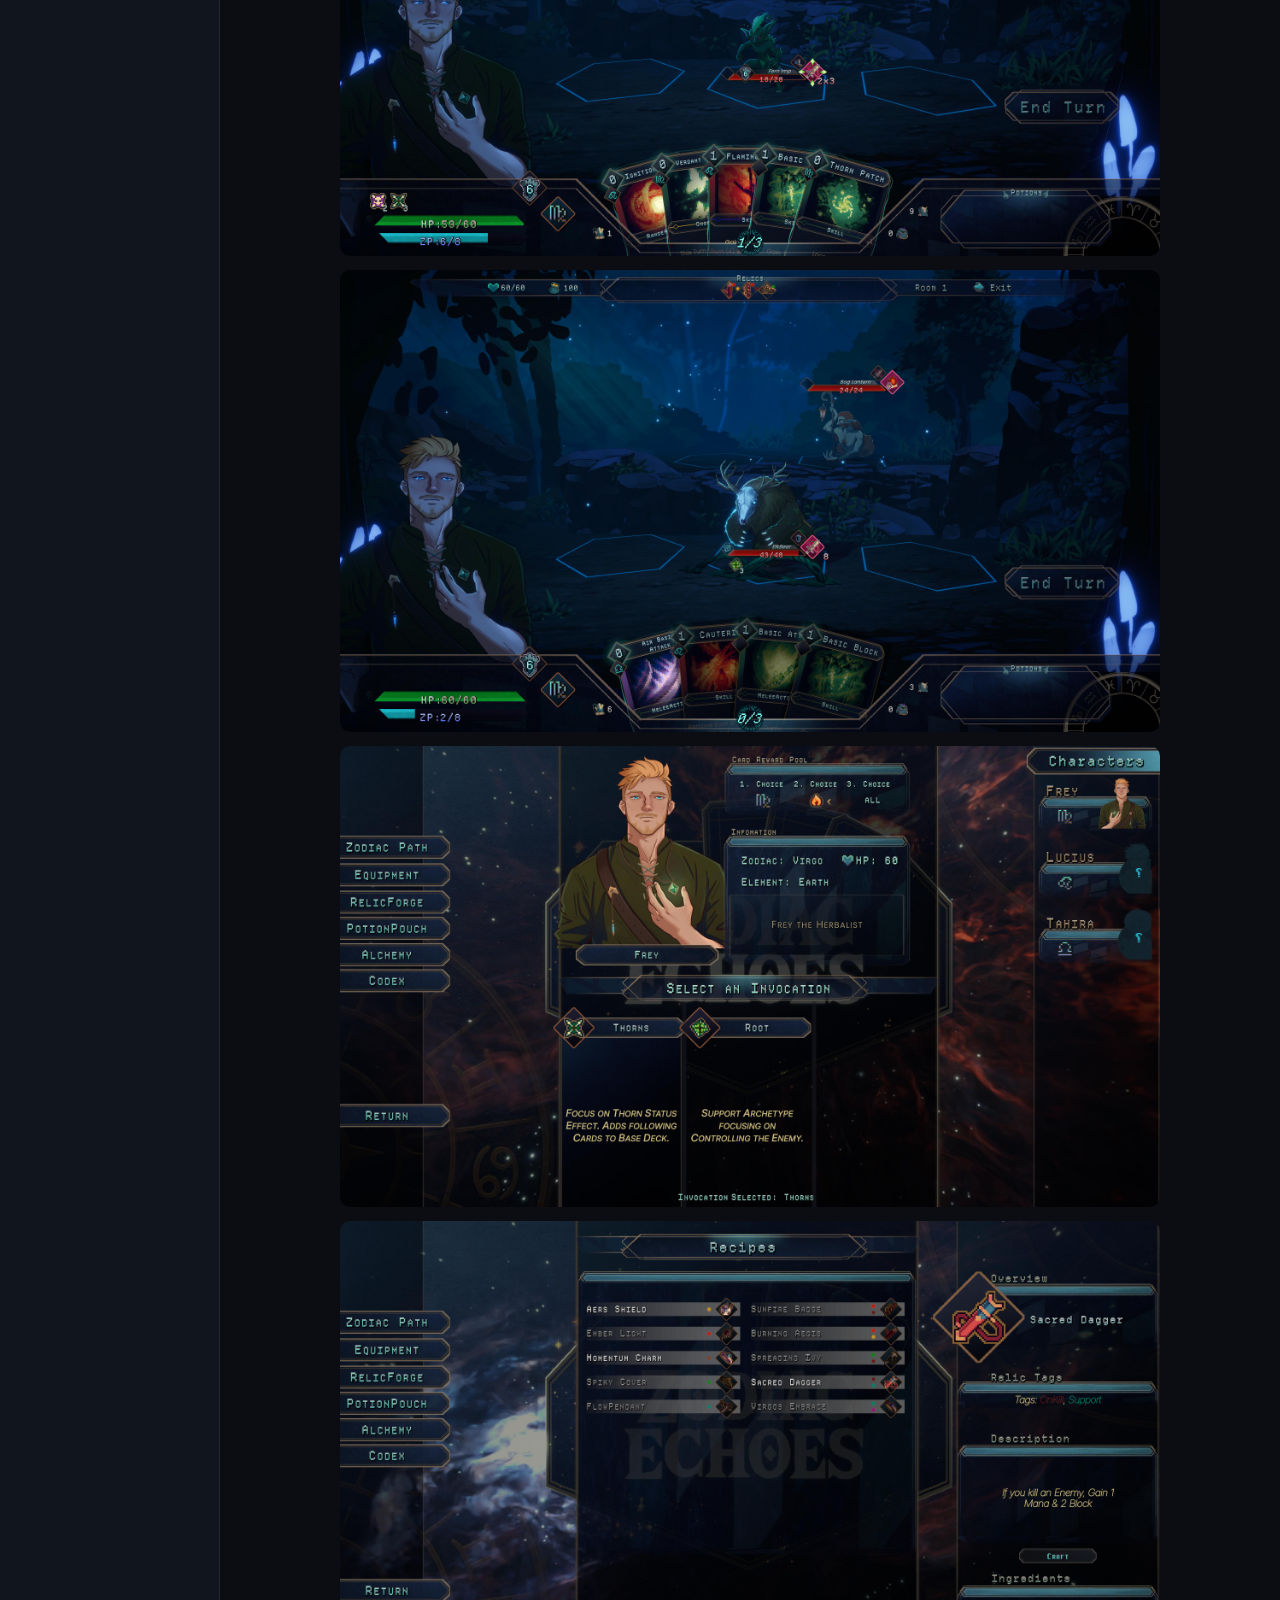
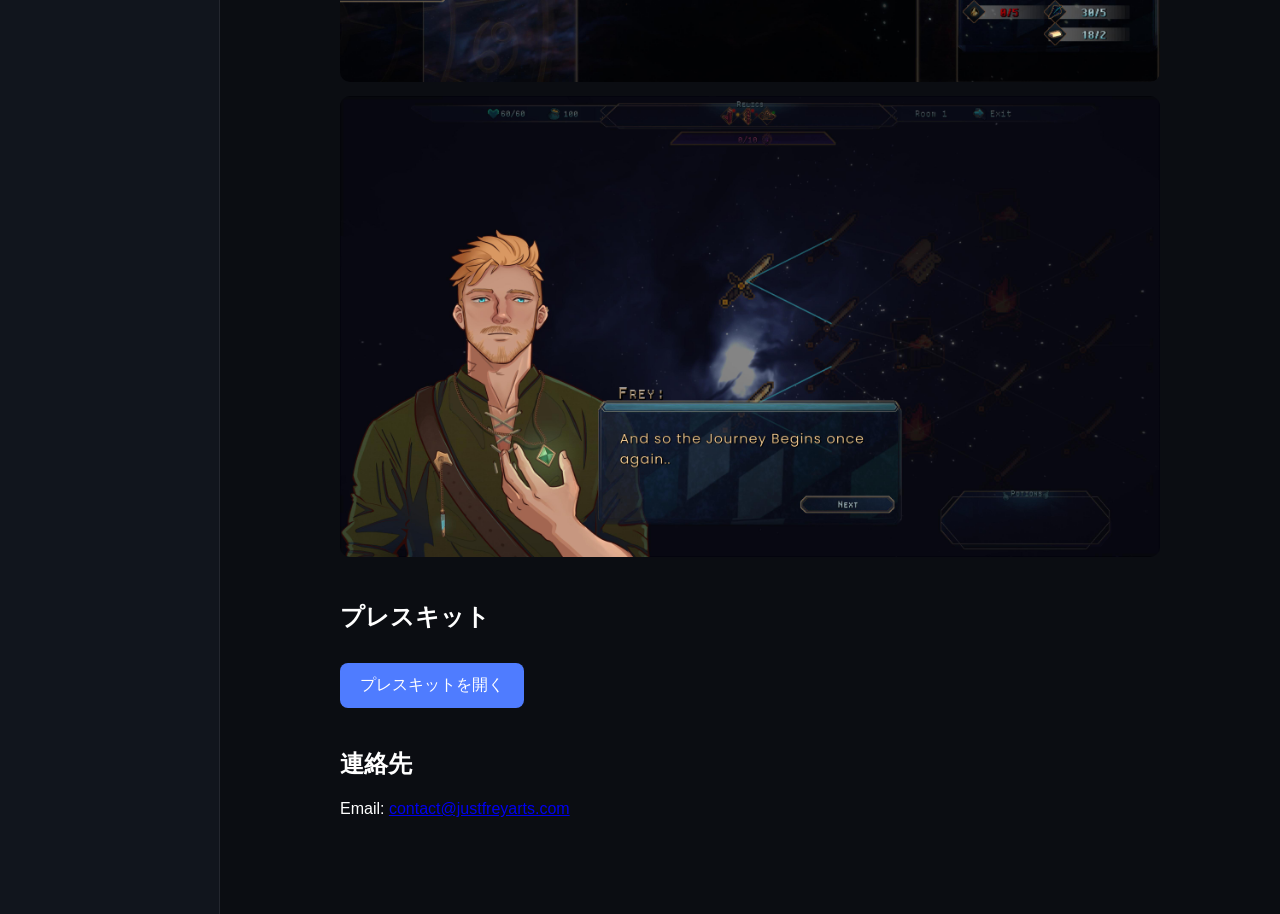
==== commit 0d3520fc: "Update index.html" ====
--- a/jp/index.html
+++ b/jp/index.html
@@ -16,129 +16,68 @@
     </aside>
 
     <main class="main-content">
-    <div class="top-tabs">
-  <a class="button" href="/">English</a>
-  <a class="button" href="/zh/">中文</a>
-</div>
+      <div class="top-tabs">
+        <a class="button" href="/">English</a>
+        <a class="button" href="/zh/">中文</a>
+      </div>
 
       <div class="container">
-       
-<!doctype html>
-<html lang="ja">
-<head>
-<meta charset="utf-8">
-<meta name="viewport" content="width=device-width, initial-scale=1">
-<title>Zodiac Echoes</title>
-<link rel="stylesheet" href="/style.css">
-</head>
 
-<body>
+        <img src="/Images/logo.png" alt="Zodiac Echoes Logo" style="max-width: 400px; width: 100%; display:block; margin:0 auto 20px auto;">
 
-<div class="container">
+        <p class="tagline">
+          3x2の戦場と、腐敗によって変異する敵が特徴のタクティカル・ローグライク・デッキビルダー。
+        </p>
 
-<div style="text-align:right; margin-bottom:20px;">
-  <a class="button" href="/">English</a>
-</div>
+        <p style="text-align:center; font-size:0.95rem; opacity:0.8;">
+          このページは機械翻訳をもとに作成されています。
+        </p>
 
-<img src="/Images/logo.png" alt="Zodiac Echoes Logo" style="max-width: 400px; width: 100%; display:block; margin:0 auto 20px auto;">
+        <div style="text-align:center; margin-bottom:30px;">
+          <a class="button" href="#">Steamページ（近日公開）</a>
+        </div>
 
-<p class="tagline">
-3x2の戦場と、腐敗によって変異する敵が特徴のタクティカル・ローグライク・デッキビルダー。
-</p>
+        <h2>トレーラー</h2>
 
-<p style="text-align:center; font-size:0.95rem; opacity:0.8;">
-このページは機械翻訳をもとに作成されています。
-</p>
+        <div style="text-align:center; margin-bottom:30px;">
+          <iframe
+            style="width:100%; max-width:800px; aspect-ratio:16/9;"
+            src="https://www.youtube.com/embed/D-wQ4sxnqoE"
+            title="Zodiac Echoes Trailer"
+            frameborder="0"
+            allowfullscreen>
+          </iframe>
+        </div>
 
-<div style="text-align:center; margin-bottom:30px;">
-  <a class="button" href="#">Steamページ（近日公開）</a>
-</div>
+        <h2>特徴</h2>
 
-<h2>トレーラー</h2>
+        <ul>
+          <li>3x2の戦術的バトルシステム</li>
+          <li>戦闘中に敵が変異する腐敗システム</li>
+          <li>黄道十二宮をモチーフにしたプレイアブルキャラクター</li>
+          <li>Burn、Root、Thorns などの状態異常シナジー</li>
+          <li>ビルドを形作るレリックとポーションのシステム</li>
+        </ul>
 
-<div style="text-align:center; margin-bottom:30px;">
-  <iframe
-    style="width:100%; max-width:800px; aspect-ratio:16/9;"
-    src="https://www.youtube.com/embed/D-wQ4sxnqoE"
-    title="Zodiac Echoes Trailer"
-    frameborder="0"
-    allowfullscreen>
-  </iframe>
-</div>
+        <h2>スクリーンショット</h2>
 
-<h2>特徴</h2>
+        <img src="/Images/screenshot1.png" alt="Screenshot 1">
+        <img src="/Images/screenshot2.png" alt="Screenshot 2">
+        <img src="/Images/screenshot3.png" alt="Screenshot 3">
+        <img src="/Images/screenshot4.png" alt="Screenshot 4">
+        <img src="/Images/screenshot5.png" alt="Screenshot 5">
 
-<ul>
-<li>3x2の戦術的バトルシステム</li>
-<li>戦闘中に敵が変異する腐敗システム</li>
-<li>黄道十二宮をモチーフにしたプレイアブルキャラクター</li>
-<li>Burn、Root、Thorns などの状態異常シナジー</li>
-<li>ビルドを形作るレリックとポーションのシステム</li>
-</ul>
+        <h2>プレスキット</h2>
 
-<h2>スクリーンショット</h2>
+        <p>
+          <a class="button" href="https://drive.google.com/drive/folders/1XVY-5XpsSNvLoW3iq1N2djyEErdakzjo?usp=sharing" target="_blank" rel="noopener noreferrer">
+            プレスキットを開く
+          </a>
+        </p>
 
-<img src="/Images/screenshot1.png" alt="Screenshot 1">
-<img src="/Images/screenshot2.png" alt="Screenshot 2">
-<img src="/Images/screenshot3.png" alt="Screenshot 3">
-<img src="/Images/screenshot4.png" alt="Screenshot 4">
-<img src="/Images/screenshot5.png" alt="Screenshot 5">
+        <h2>連絡先</h2>
 
-<h2>プレスキット</h2>
-
-<p>
-  <a class="button" href="https://drive.google.com/drive/folders/1XVY-5XpsSNvLoW3iq1N2djyEErdakzjo?usp=sharing" target="_blank">
-    プレスキットを開く
-  </a>
-</p>
-
-<h2>連絡先</h2>
-
-<p>Email: <a href="mailto:contact@justfreyarts.com">contact@justfreyarts.com</a></p>
-
-<h2>SNS</h2>
-
-<div style="display:flex; flex-wrap:wrap; gap:20px; align-items:center; justify-content:center; margin-top:20px;">
-
-  <a href="https://www.tiktok.com/@justfreyarts?lang=en" target="_blank" title="TikTok JustFreyArts">
-    <img src="/Logo/tiktok-logo.png" alt="TikTok JustFreyArts" style="width:40px; height:40px;">
-  </a>
-
-  <a href="https://www.tiktok.com/@zodiacechoesgame?lang=en" target="_blank" title="TikTok Zodiac Echoes">
-    <img src="/Logo/tiktok-logo.png" alt="TikTok Zodiac Echoes" style="width:40px; height:40px;">
-  </a>
-
-  <a href="https://www.instagram.com/justfreyarts/" target="_blank" title="Instagram JustFreyArts">
-    <img src="/Logo/instagram-logo.png" alt="Instagram JustFreyArts" style="width:40px; height:40px;">
-  </a>
-
-  <a href="https://bsky.app/profile/zodiacechoes.bsky.social" target="_blank" title="Bluesky Zodiac Echoes">
-    <img src="/Logo/bluesky-logo.png" alt="Bluesky Zodiac Echoes" style="width:40px; height:40px;">
-  </a>
-
-  <a href="https://bsky.app/profile/zodiacechoes-jp.bsky.social" target="_blank" title="Bluesky Zodiac Echoes JP">
-    <img src="/Logo/bluesky-logo.png" alt="Bluesky Zodiac Echoes JP" style="width:40px; height:40px;">
-  </a>
-
-  <a href="https://x.com/justfreyarts?s=11" target="_blank" title="X JustFreyArts">
-    <img src="/Logo/x-logo.png" alt="X JustFreyArts" style="width:40px; height:40px;">
-  </a>
-
-  <a href="https://x.com/zodiacechoesjp?s=11" target="_blank" title="X Zodiac Echoes JP">
-    <img src="/Logo/x-logo.png" alt="X Zodiac Echoes JP" style="width:40px; height:40px;">
-  </a>
-
-  <a href="https://discord.gg/5UsZvKEeh" target="_blank" title="Discord">
-    <img src="/Logo/discord-logo.png" alt="Discord" style="width:40px; height:40px;">
-  </a>
-
-</div>
-
-</div>
-
-</body>
-</html>
-
+        <p>Email: <a href="mailto:contact@justfreyarts.com">contact@justfreyarts.com</a></p>
 
       </div>
     </main>
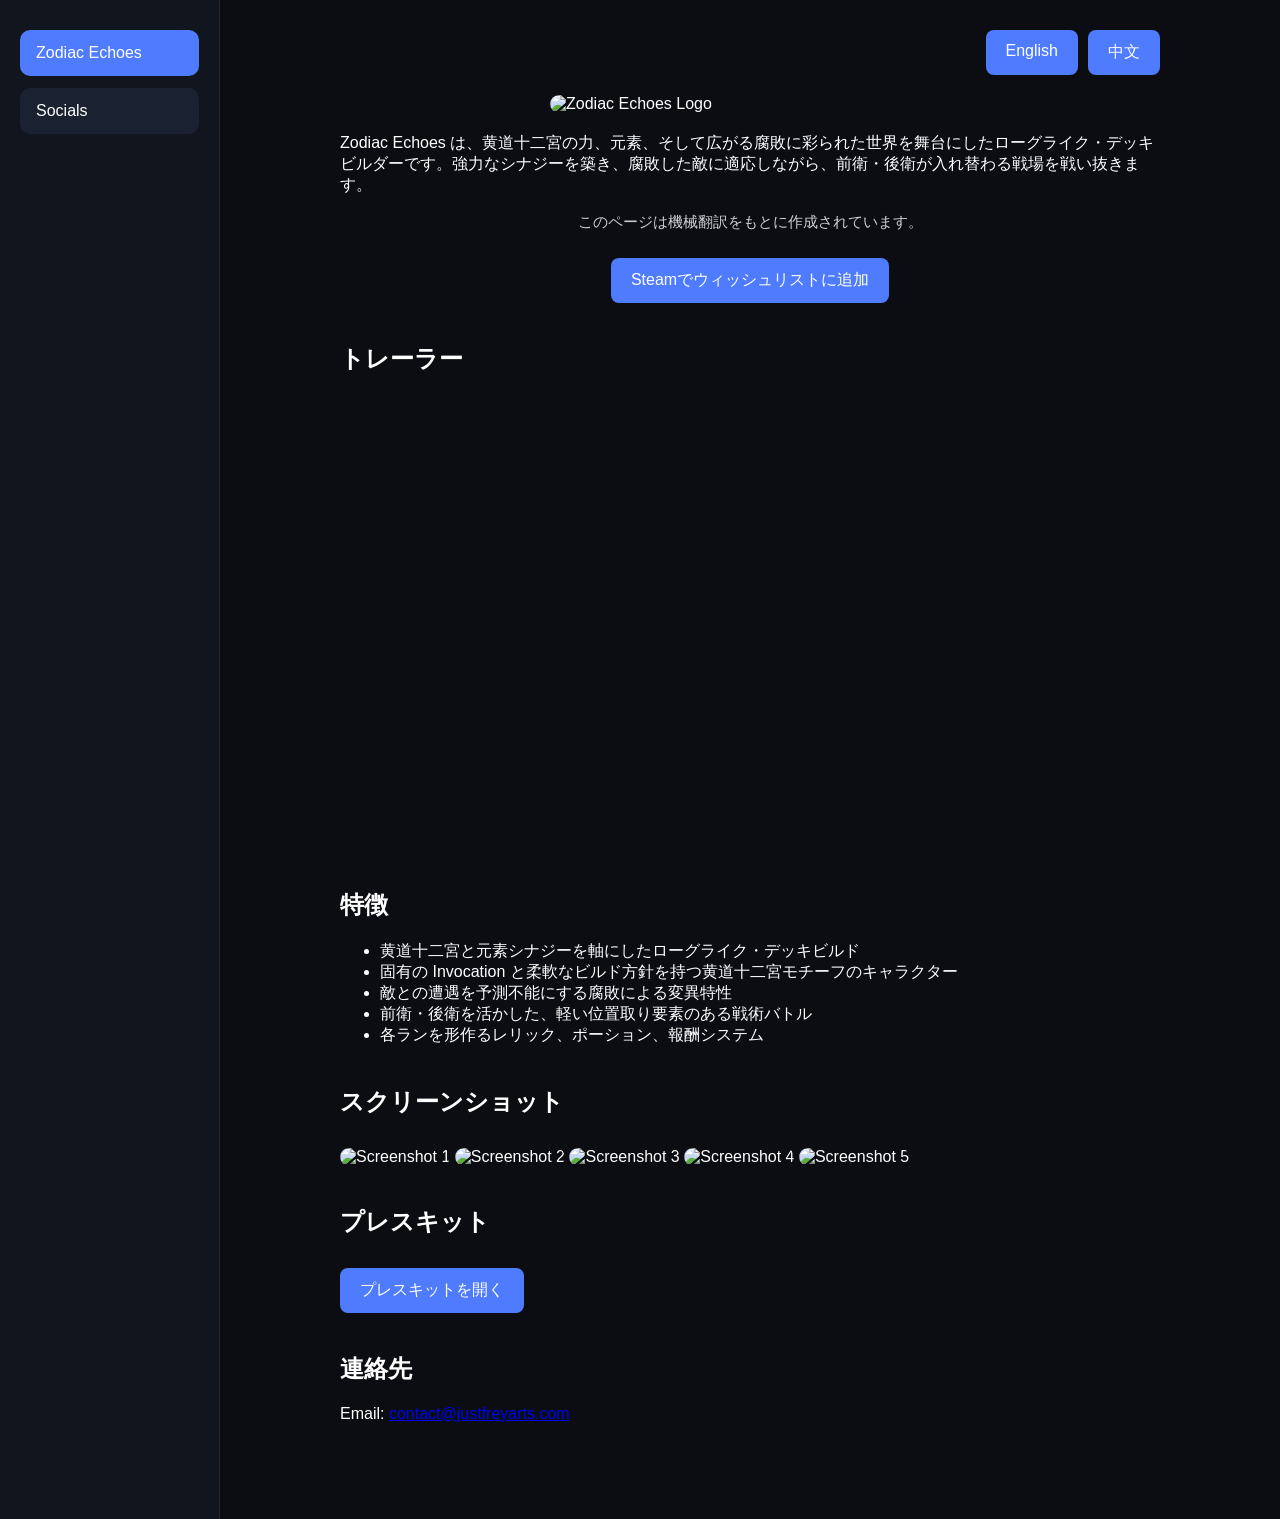
==== commit 2023f4a7: "Update index.html" ====
--- a/jp/index.html
+++ b/jp/index.html
@@ -26,16 +26,18 @@
         <img src="/Images/logo.png" alt="Zodiac Echoes Logo" style="max-width: 400px; width: 100%; display:block; margin:0 auto 20px auto;">
 
         <p class="tagline">
-          3x2の戦場と、腐敗によって変異する敵が特徴のタクティカル・ローグライク・デッキビルダー。
-        </p>
+  Zodiac Echoes は、黄道十二宮の力、元素、そして広がる腐敗に彩られた世界を舞台にしたローグライク・デッキビルダーです。強力なシナジーを築き、腐敗した敵に適応しながら、前衛・後衛が入れ替わる戦場を戦い抜きます。
+</p>
 
         <p style="text-align:center; font-size:0.95rem; opacity:0.8;">
           このページは機械翻訳をもとに作成されています。
         </p>
 
-        <div style="text-align:center; margin-bottom:30px;">
-          <a class="button" href="#">Steamページ（近日公開）</a>
-        </div>
+       <div style="text-align:center; margin-bottom:30px;">
+  <a class="button" href="https://store.steampowered.com/app/4525210/Zodiac_Echoes/" target="_blank" rel="noopener noreferrer">
+    Steamでウィッシュリストに追加
+  </a>
+</div>
 
         <h2>トレーラー</h2>
 
@@ -49,16 +51,14 @@
           </iframe>
         </div>
 
-        <h2>特徴</h2>
-
-        <ul>
-          <li>3x2の戦術的バトルシステム</li>
-          <li>戦闘中に敵が変異する腐敗システム</li>
-          <li>黄道十二宮をモチーフにしたプレイアブルキャラクター</li>
-          <li>Burn、Root、Thorns などの状態異常シナジー</li>
-          <li>ビルドを形作るレリックとポーションのシステム</li>
-        </ul>
-
+       <h2>特徴</h2>
+<ul>
+  <li>黄道十二宮と元素シナジーを軸にしたローグライク・デッキビルド</li>
+  <li>固有の Invocation と柔軟なビルド方針を持つ黄道十二宮モチーフのキャラクター</li>
+  <li>敵との遭遇を予測不能にする腐敗による変異特性</li>
+  <li>前衛・後衛を活かした、軽い位置取り要素のある戦術バトル</li>
+  <li>各ランを形作るレリック、ポーション、報酬システム</li>
+</ul>
         <h2>スクリーンショット</h2>
 
         <img src="/Images/screenshot1.png" alt="Screenshot 1">
